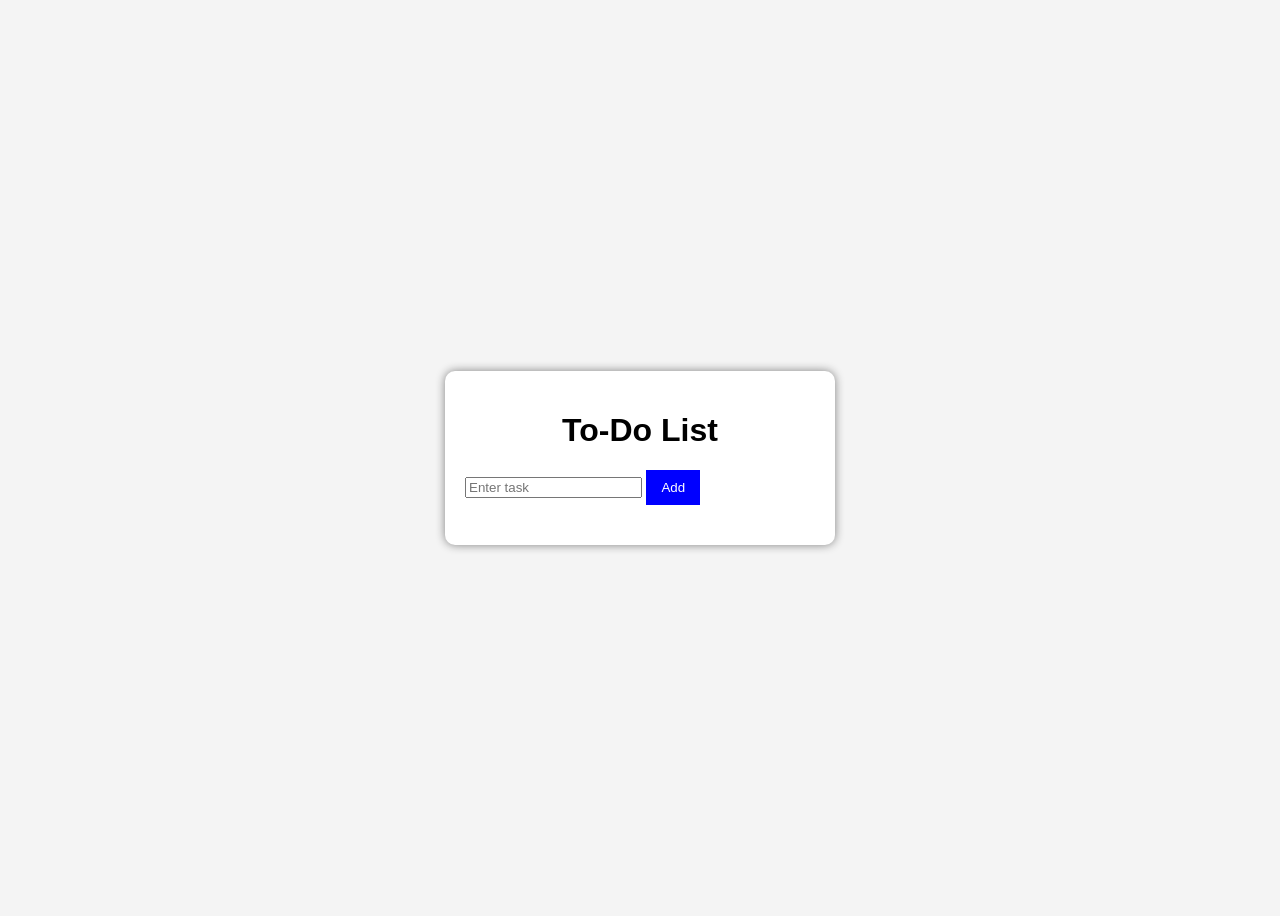
==== index.html @ 329264a7 "Rename Index.html to index.html" ====
<!DOCTYPE html>
<html lang="en">
<head>
    <meta charset="UTF-8">
    <meta name="viewport" content="width=device-width, initial-scale=1.0">
    <title>To-Do App</title>

    <link rel="stylesheet" href="style.css">
</head>
<body>

    <div class="container">
        <h1>To-Do List</h1>

        <div class="input-box">
            <input type="text" id="taskInput" placeholder="Enter task">
            <button onclick="addTask()">Add</button>
        </div>

        <ul id="taskList"></ul>
    </div>

    <script src="script.js"></script>
</body>
</html>
---- style.css ----
body{
    font-family: Arial, sans-serif;
    background-color: #f4f4f4;
    display: flex;
    justify-content: center;
    align-items: center;
    height: 100vh;
}.container{
    background-color: white;
    padding: 20px;
    width: 350px;
    border-radius: 10px;
    box-shadow: 0px 0px 10px gray;


}h1{
    text-align: center;

}
.input{
    flex: 1;
    padding: 10px;
}button{
    padding: 10px 15px;
    background-color: blue;
    color: white;
    border: none;
    cursor: pointer;

}button:hover{
    background:darkblue;
}ul{
    list-style: none;
    padding: 0px;
    margin-top: 20px;

}li{
    background-color: #eee;
    padding: 10px;
    margin-top: 10px;
    display: flex;
    justify-content: space-between;

}.delete-btn{
    background-color: red;
    color: white;
    border: none;
    padding: 5px 10px;

}
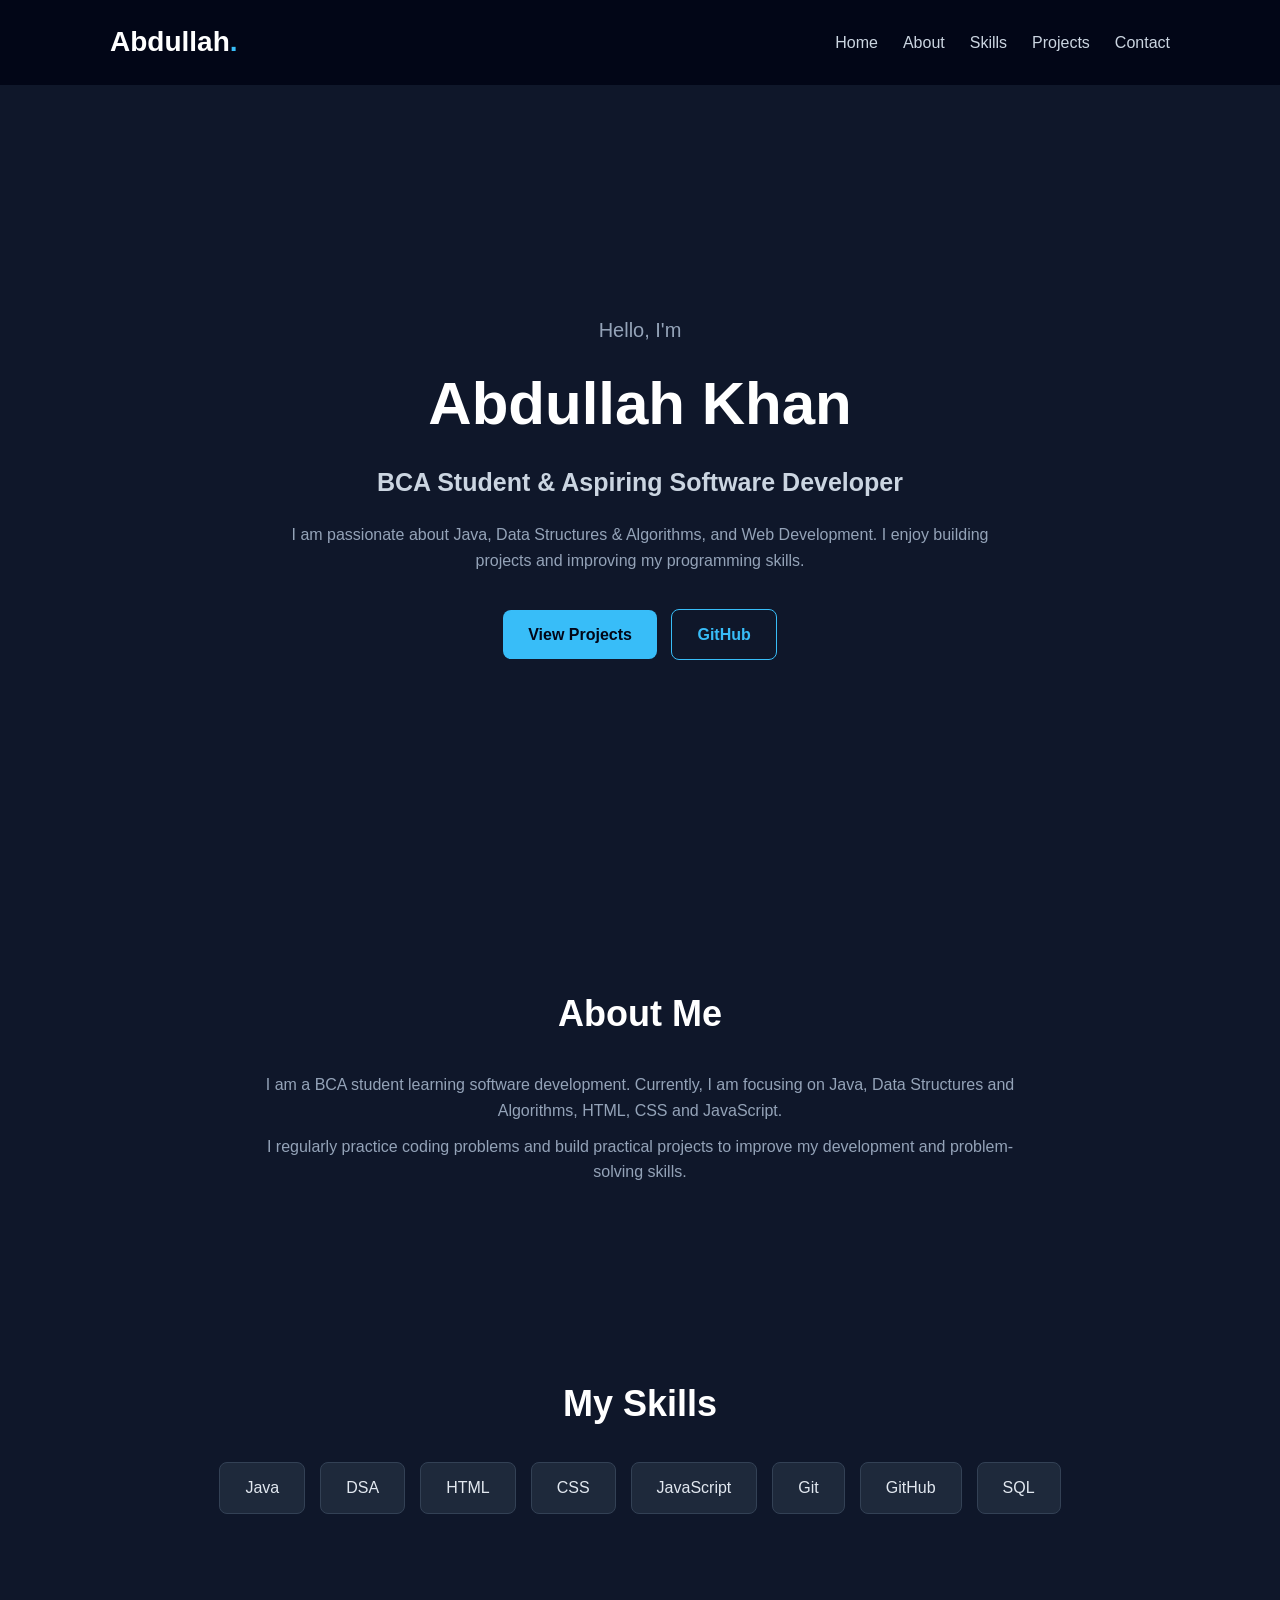
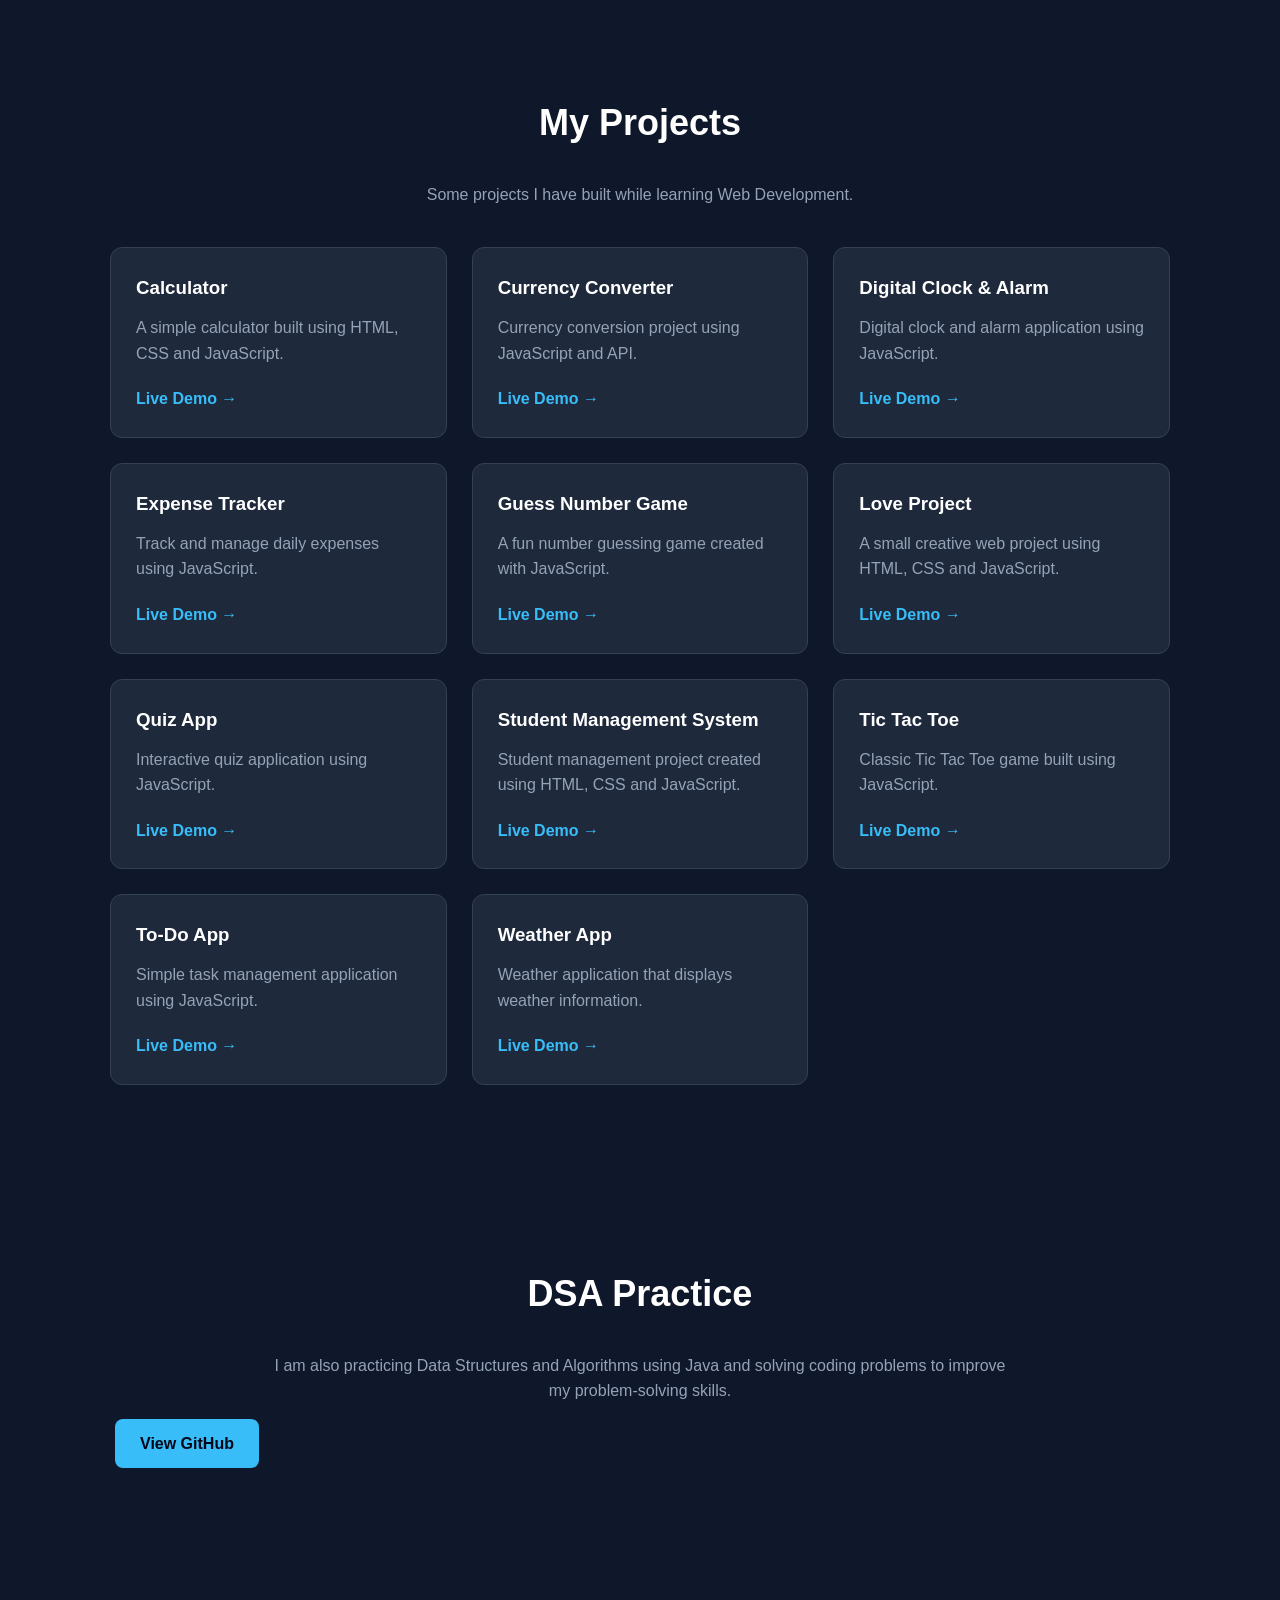
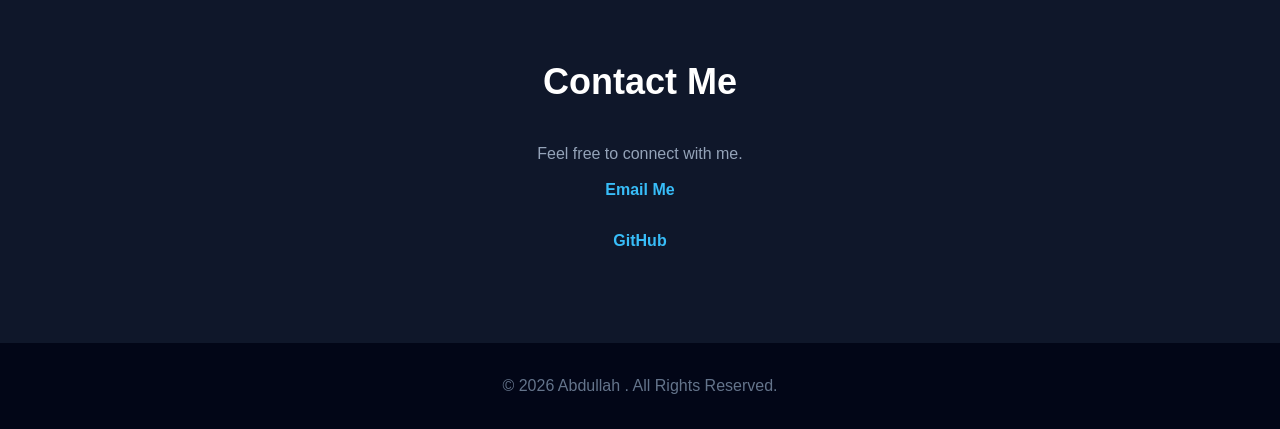
==== commit bd9aa808: "Create developer portfolio" ====
--- a/index.html
+++ b/index.html
@@ -3,23 +3,352 @@
 <head>
     <meta charset="UTF-8">
     <meta name="viewport" content="width=device-width, initial-scale=1.0">
-    <title>To-Do App</title>
+
+    <title>Abdullah  | Developer Portfolio</title>
 
     <link rel="stylesheet" href="style.css">
 </head>
+
 <body>
 
-    <div class="container">
-        <h1>To-Do List</h1>
-
-        <div class="input-box">
-            <input type="text" id="taskInput" placeholder="Enter task">
-            <button onclick="addTask()">Add</button>
+    <!-- Navigation -->
+    <header>
+        <nav class="navbar">
+            <h2 class="logo">Abdullah<span>.</span></h2>
+
+            <ul>
+                <li><a href="#home">Home</a></li>
+                <li><a href="#about">About</a></li>
+                <li><a href="#skills">Skills</a></li>
+                <li><a href="#projects">Projects</a></li>
+                <li><a href="#contact">Contact</a></li>
+            </ul>
+        </nav>
+    </header>
+
+
+    <!-- Home -->
+    <section id="home" class="hero">
+
+        <div class="hero-content">
+
+            <p class="small-text">Hello, I'm</p>
+
+            <h1>Abdullah Khan</h1>
+
+            <h2>BCA Student & Aspiring Software Developer</h2>
+
+            <p>
+                I am passionate about Java, Data Structures & Algorithms,
+                and Web Development. I enjoy building projects and improving
+                my programming skills.
+            </p>
+
+            <div class="buttons">
+
+                <a href="#projects" class="btn">
+                    View Projects
+                </a>
+
+                <a href="https://github.com/abdullahkhanabdullahkhan28575-alt"
+                   target="_blank"
+                   class="btn secondary">
+                    GitHub
+                </a>
+
+            </div>
+
         </div>
 
-        <ul id="taskList"></ul>
-    </div>
-
-    <script src="script.js"></script>
+    </section>
+
+
+    <!-- About -->
+    <section id="about" class="section">
+
+        <h2>About Me</h2>
+
+        <p>
+            I am a BCA student learning software development.
+            Currently, I am focusing on Java, Data Structures and Algorithms,
+            HTML, CSS and JavaScript.
+        </p>
+
+        <p>
+            I regularly practice coding problems and build practical projects
+            to improve my development and problem-solving skills.
+        </p>
+
+    </section>
+
+
+    <!-- Skills -->
+    <section id="skills" class="section">
+
+        <h2>My Skills</h2>
+
+        <div class="skills-container">
+
+            <div class="skill">Java</div>
+            <div class="skill">DSA</div>
+            <div class="skill">HTML</div>
+            <div class="skill">CSS</div>
+            <div class="skill">JavaScript</div>
+            <div class="skill">Git</div>
+            <div class="skill">GitHub</div>
+            <div class="skill">SQL</div>
+
+        </div>
+
+    </section>
+
+
+    <!-- Projects -->
+    <section id="projects" class="section">
+
+        <h2>My Projects</h2>
+
+        <p class="section-subtitle">
+            Some projects I have built while learning Web Development.
+        </p>
+
+
+        <div class="projects-container">
+
+
+            <!-- Calculator -->
+            <div class="project-card">
+
+                <h3>Calculator</h3>
+
+                <p>
+                    A simple calculator built using HTML, CSS and JavaScript.
+                </p>
+
+                <a href="./Calculator/index.html" target="_blank">
+                    Live Demo →
+                </a>
+
+            </div>
+
+
+            <!-- Currency Converter -->
+            <div class="project-card">
+
+                <h3>Currency Converter</h3>
+
+                <p>
+                    Currency conversion project using JavaScript and API.
+                </p>
+
+                <a href="./Currency_Converter/index.html" target="_blank">
+                    Live Demo →
+                </a>
+
+            </div>
+
+
+            <!-- Digital Clock -->
+            <div class="project-card">
+
+                <h3>Digital Clock & Alarm</h3>
+
+                <p>
+                    Digital clock and alarm application using JavaScript.
+                </p>
+
+                <a href="./Digital_Clock_&_Alarm/index.html" target="_blank">
+                    Live Demo →
+                </a>
+
+            </div>
+
+
+            <!-- Expense Tracker -->
+            <div class="project-card">
+
+                <h3>Expense Tracker</h3>
+
+                <p>
+                    Track and manage daily expenses using JavaScript.
+                </p>
+
+                <a href="./Expense_Tracker_project/index.html" target="_blank">
+                    Live Demo →
+                </a>
+
+            </div>
+
+
+            <!-- Guess Number -->
+            <div class="project-card">
+
+                <h3>Guess Number Game</h3>
+
+                <p>
+                    A fun number guessing game created with JavaScript.
+                </p>
+
+                <a href="./Guess_numberGame/index.html" target="_blank">
+                    Live Demo →
+                </a>
+
+            </div>
+
+
+            <!-- Love -->
+            <div class="project-card">
+
+                <h3>Love Project</h3>
+
+                <p>
+                    A small creative web project using HTML, CSS and JavaScript.
+                </p>
+
+                <a href="./Love_P/index.html" target="_blank">
+                    Live Demo →
+                </a>
+
+            </div>
+
+
+            <!-- Quiz -->
+            <div class="project-card">
+
+                <h3>Quiz App</h3>
+
+                <p>
+                    Interactive quiz application using JavaScript.
+                </p>
+
+                <a href="./Quiz-App/Index.html" target="_blank">
+                    Live Demo →
+                </a>
+
+            </div>
+
+
+            <!-- Student Management -->
+            <div class="project-card">
+
+                <h3>Student Management System</h3>
+
+                <p>
+                    Student management project created using HTML, CSS and JavaScript.
+                </p>
+
+                <a href="./Student__managment_System/index.html" target="_blank">
+                    Live Demo →
+                </a>
+
+            </div>
+
+
+            <!-- Tic Tac Toe -->
+            <div class="project-card">
+
+                <h3>Tic Tac Toe</h3>
+
+                <p>
+                    Classic Tic Tac Toe game built using JavaScript.
+                </p>
+
+                <a href="./TicTacToe/index.html" target="_blank">
+                    Live Demo →
+                </a>
+
+            </div>
+
+
+            <!-- To Do -->
+            <div class="project-card">
+
+                <h3>To-Do App</h3>
+
+                <p>
+                    Simple task management application using JavaScript.
+                </p>
+
+                <a href="./To_Do_App/index.html" target="_blank">
+                    Live Demo →
+                </a>
+
+            </div>
+
+
+            <!-- Weather -->
+            <div class="project-card">
+
+                <h3>Weather App</h3>
+
+                <p>
+                    Weather application that displays weather information.
+                </p>
+
+                <a href="./WeatherApp_project/index.html" target="_blank">
+                    Live Demo →
+                </a>
+
+            </div>
+
+        </div>
+
+    </section>
+
+
+    <!-- DSA -->
+    <section class="section dsa">
+
+        <h2>DSA Practice</h2>
+
+        <p>
+            I am also practicing Data Structures and Algorithms using Java
+            and solving coding problems to improve my problem-solving skills.
+        </p>
+
+        <a
+            href="https://github.com/abdullahkhanabdullahkhan28575-alt"
+            target="_blank"
+            class="btn">
+            View GitHub
+        </a>
+
+    </section>
+
+
+    <!-- Contact -->
+    <section id="contact" class="section contact">
+
+        <h2>Contact Me</h2>
+
+        <p>
+            Feel free to connect with me.
+        </p>
+
+        <a href="mailto:abdullahkhanabdullahkhan28575@gmail.com">
+            Email Me
+        </a>
+
+        <br><br>
+
+        <a
+            href="https://github.com/abdullahkhanabdullahkhan28575-alt"
+            target="_blank">
+            GitHub
+        </a>
+
+    </section>
+
+
+    <!-- Footer -->
+    <footer>
+
+        <p>
+            © 2026 Abdullah . All Rights Reserved.
+        </p>
+
+    </footer>
+
+
 </body>
-</html>
+</html>
--- a/style.css
+++ b/style.css
@@ -1,50 +1,259 @@
-body{
+* {
+    margin: 0;
+    padding: 0;
+    box-sizing: border-box;
+}
+
+html {
+    scroll-behavior: smooth;
+}
+
+body {
     font-family: Arial, sans-serif;
-    background-color: #f4f4f4;
+    background: #0f172a;
+    color: #e2e8f0;
+    line-height: 1.6;
+}
+
+
+/* Navbar */
+
+header {
+    position: sticky;
+    top: 0;
+    z-index: 1000;
+    background: #020617;
+}
+
+.navbar {
+    max-width: 1100px;
+    margin: auto;
+    padding: 20px;
+    display: flex;
+    justify-content: space-between;
+    align-items: center;
+}
+
+.logo {
+    font-size: 28px;
+    color: white;
+}
+
+.logo span {
+    color: #38bdf8;
+}
+
+.navbar ul {
+    display: flex;
+    gap: 25px;
+    list-style: none;
+}
+
+.navbar a {
+    color: #cbd5e1;
+    text-decoration: none;
+}
+
+.navbar a:hover {
+    color: #38bdf8;
+}
+
+
+/* Hero */
+
+.hero {
+    min-height: 90vh;
     display: flex;
     justify-content: center;
     align-items: center;
-    height: 100vh;
-}.container{
-    background-color: white;
-    padding: 20px;
-    width: 350px;
-    border-radius: 10px;
-    box-shadow: 0px 0px 10px gray;
-
-
-}h1{
-    text-align: center;
-
-}
-.input{
-    flex: 1;
-    padding: 10px;
-}button{
-    padding: 10px 15px;
-    background-color: blue;
-    color: white;
-    border: none;
-    cursor: pointer;
-
-}button:hover{
-    background:darkblue;
-}ul{
-    list-style: none;
-    padding: 0px;
-    margin-top: 20px;
-
-}li{
-    background-color: #eee;
-    padding: 10px;
-    margin-top: 10px;
-    display: flex;
-    justify-content: space-between;
-
-}.delete-btn{
-    background-color: red;
-    color: white;
-    border: none;
-    padding: 5px 10px;
+    text-align: center;
+    padding: 40px 20px;
+}
+
+.hero-content {
+    max-width: 750px;
+}
+
+.small-text {
+    color: #38bdf8;
+    font-size: 20px;
+}
+
+.hero h1 {
+    font-size: 60px;
+    margin: 10px 0;
+    color: white;
+}
+
+.hero h2 {
+    font-size: 25px;
+    margin-bottom: 20px;
+    color: #cbd5e1;
+}
+
+.hero p {
+    color: #94a3b8;
+}
+
+
+/* Buttons */
+
+.buttons {
+    margin-top: 30px;
+}
+
+.btn {
+    display: inline-block;
+    padding: 12px 25px;
+    margin: 5px;
+    background: #38bdf8;
+    color: #020617;
+    text-decoration: none;
+    border-radius: 8px;
+    font-weight: bold;
+}
+
+.btn:hover {
+    transform: translateY(-2px);
+}
+
+.secondary {
+    background: transparent;
+    border: 1px solid #38bdf8;
+    color: #38bdf8;
+}
+
+
+/* Sections */
+
+.section {
+    max-width: 1100px;
+    margin: auto;
+    padding: 90px 20px;
+}
+
+.section h2 {
+    text-align: center;
+    font-size: 36px;
+    margin-bottom: 30px;
+    color: white;
+}
+
+.section > p {
+    max-width: 750px;
+    margin: 10px auto;
+    text-align: center;
+    color: #94a3b8;
+}
+
+.section-subtitle {
+    margin-bottom: 40px !important;
+}
+
+
+/* Skills */
+
+.skills-container {
+    display: flex;
+    justify-content: center;
+    flex-wrap: wrap;
+    gap: 15px;
+}
+
+.skill {
+    padding: 12px 25px;
+    background: #1e293b;
+    border-radius: 8px;
+    border: 1px solid #334155;
+}
+
+
+/* Projects */
+
+.projects-container {
+    display: grid;
+    grid-template-columns: repeat(3, 1fr);
+    gap: 25px;
+}
+
+.project-card {
+    background: #1e293b;
+    padding: 25px;
+    border-radius: 12px;
+    border: 1px solid #334155;
+    transition: 0.3s;
+}
+
+.project-card:hover {
+    transform: translateY(-5px);
+    border-color: #38bdf8;
+}
+
+.project-card h3 {
+    color: white;
+    margin-bottom: 12px;
+}
+
+.project-card p {
+    color: #94a3b8;
+    margin-bottom: 20px;
+}
+
+.project-card a {
+    color: #38bdf8;
+    text-decoration: none;
+    font-weight: bold;
+}
+
+
+/* Contact */
+
+.contact {
+    text-align: center;
+}
+
+.contact a {
+    color: #38bdf8;
+    text-decoration: none;
+    font-weight: bold;
+}
+
+
+/* Footer */
+
+footer {
+    text-align: center;
+    padding: 30px;
+    background: #020617;
+    color: #64748b;
+}
+
+
+/* Mobile */
+
+@media (max-width: 800px) {
+
+    .navbar {
+        flex-direction: column;
+        gap: 15px;
+    }
+
+    .navbar ul {
+        gap: 12px;
+        flex-wrap: wrap;
+        justify-content: center;
+    }
+
+    .hero h1 {
+        font-size: 42px;
+    }
+
+    .hero h2 {
+        font-size: 20px;
+    }
+
+    .projects-container {
+        grid-template-columns: 1fr;
+    }
 
 }
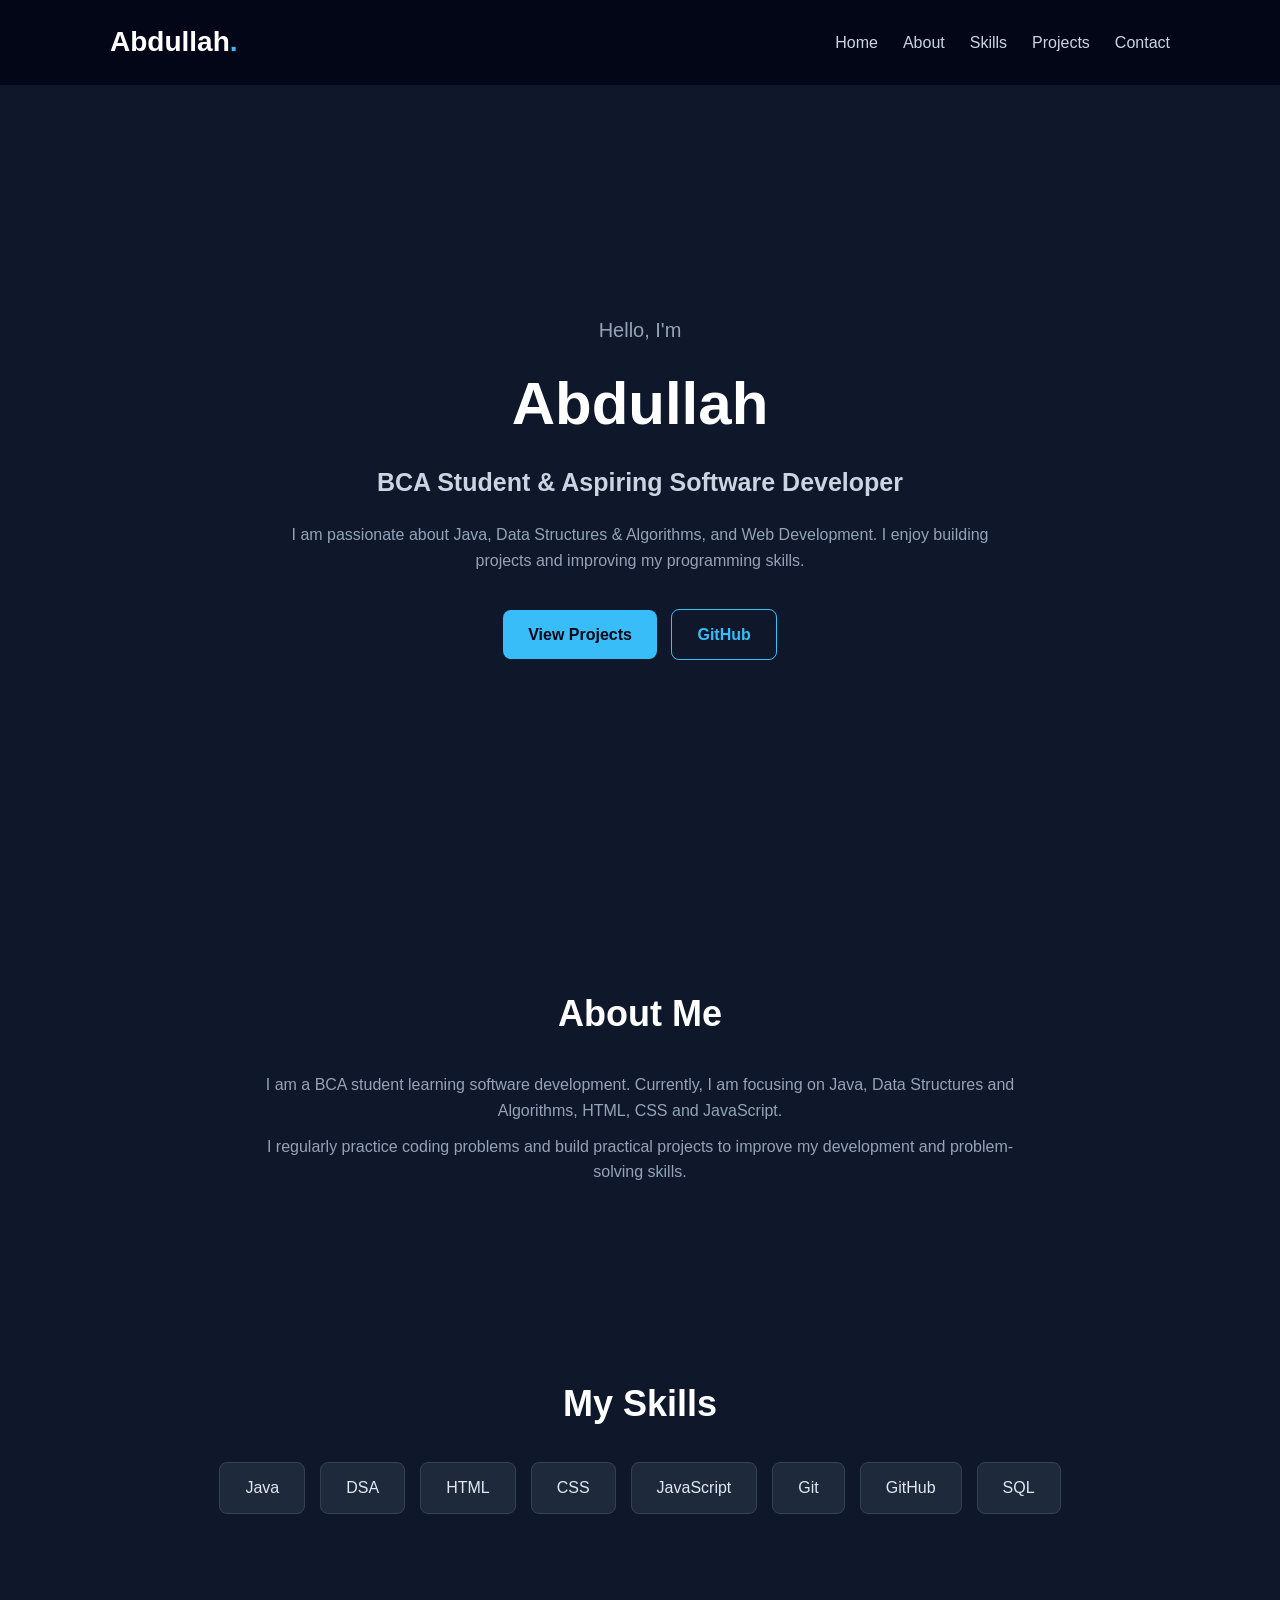
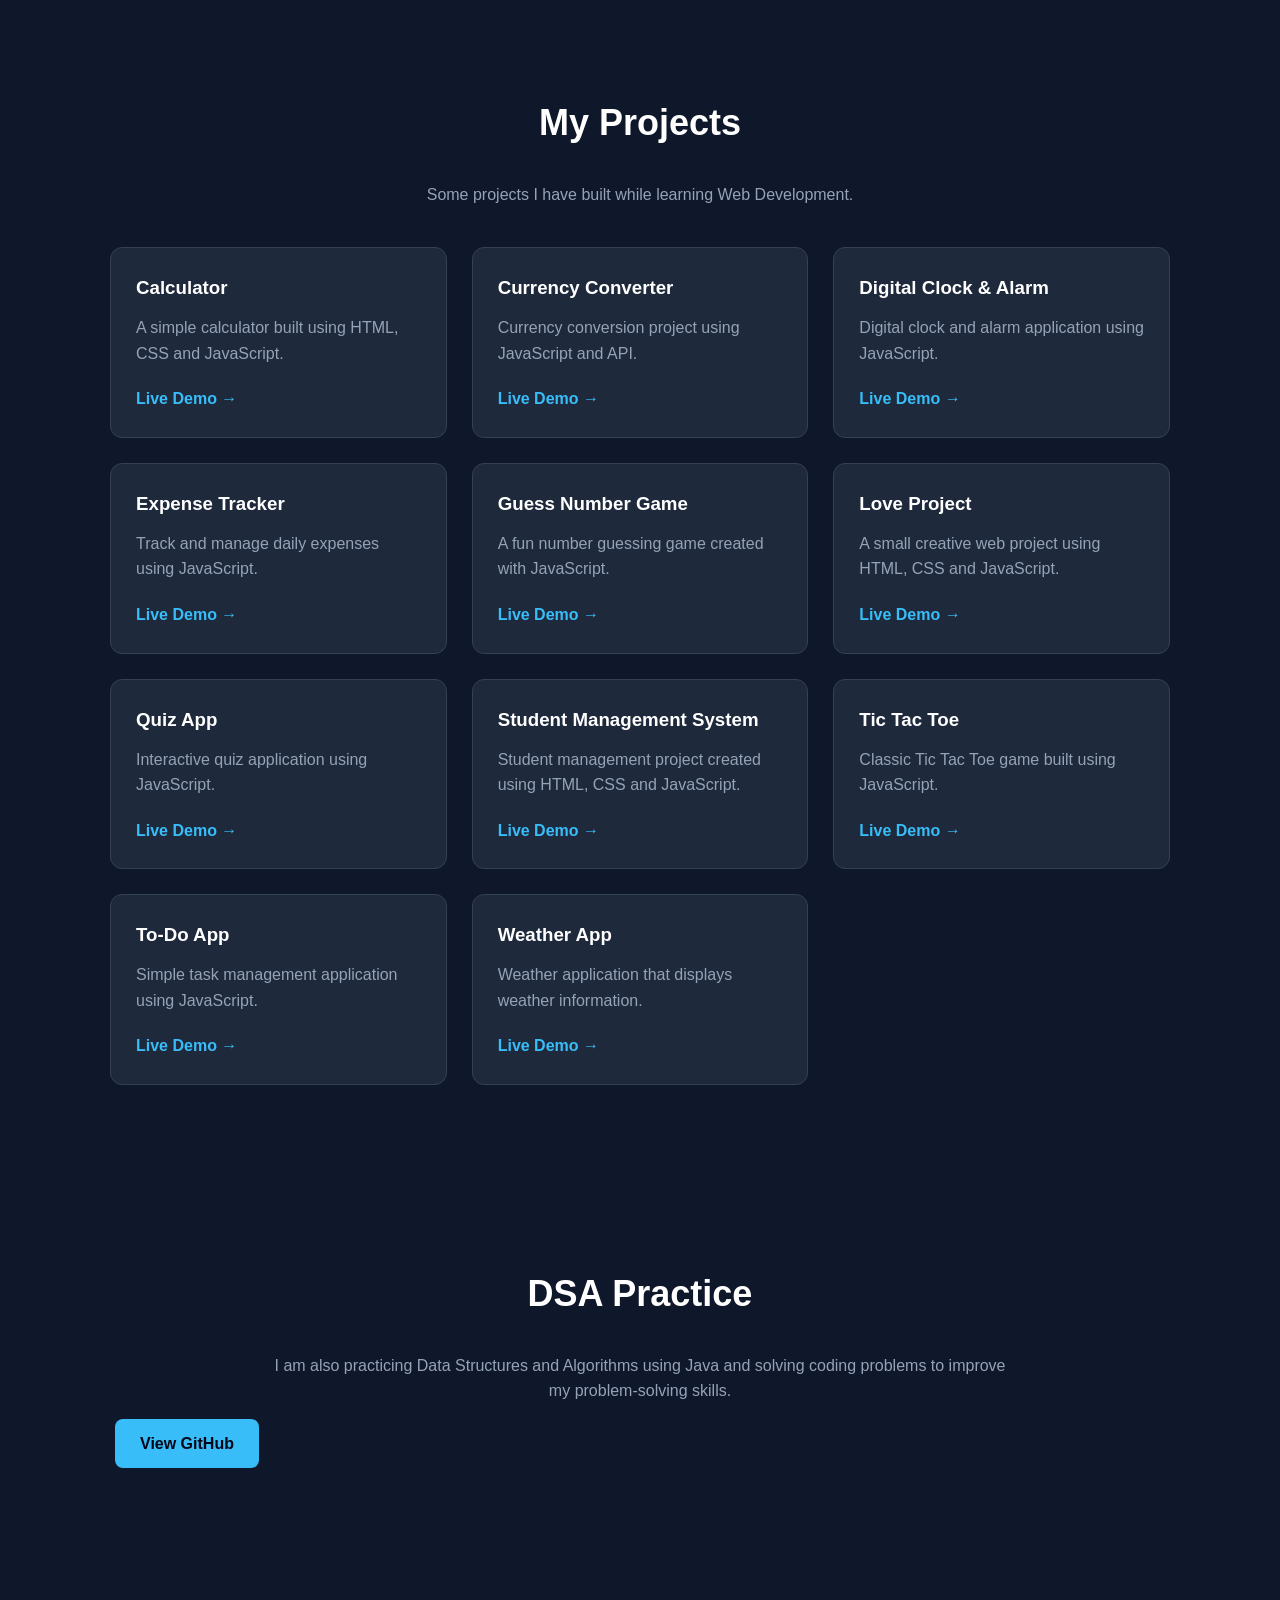
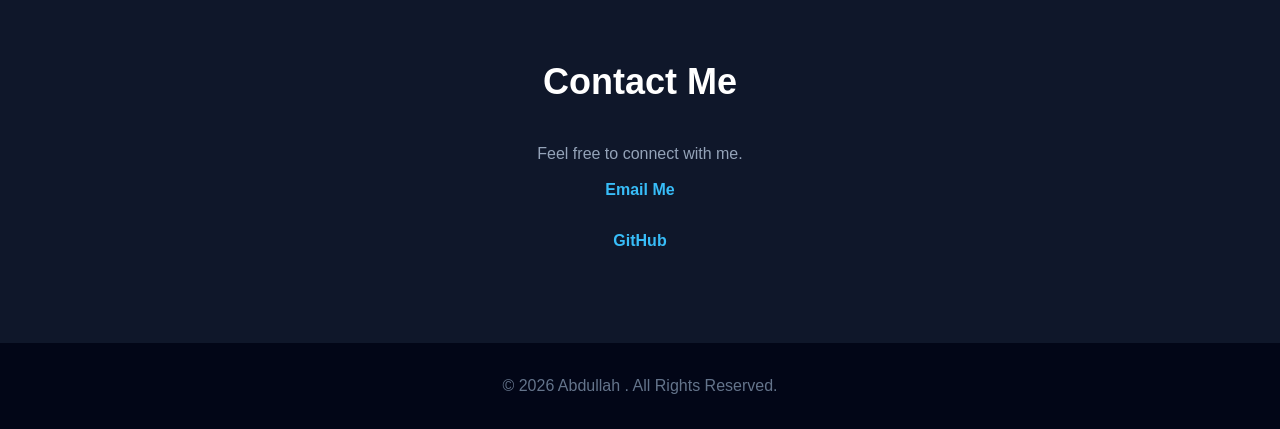
==== commit 21f1015d: "Update index.html" ====
--- a/index.html
+++ b/index.html
@@ -34,7 +34,7 @@
 
             <p class="small-text">Hello, I'm</p>
 
-            <h1>Abdullah Khan</h1>
+            <h1>Abdullah </h1>
 
             <h2>BCA Student & Aspiring Software Developer</h2>
 
@@ -351,4 +351,4 @@
 
 
 </body>
-</html>+</html>
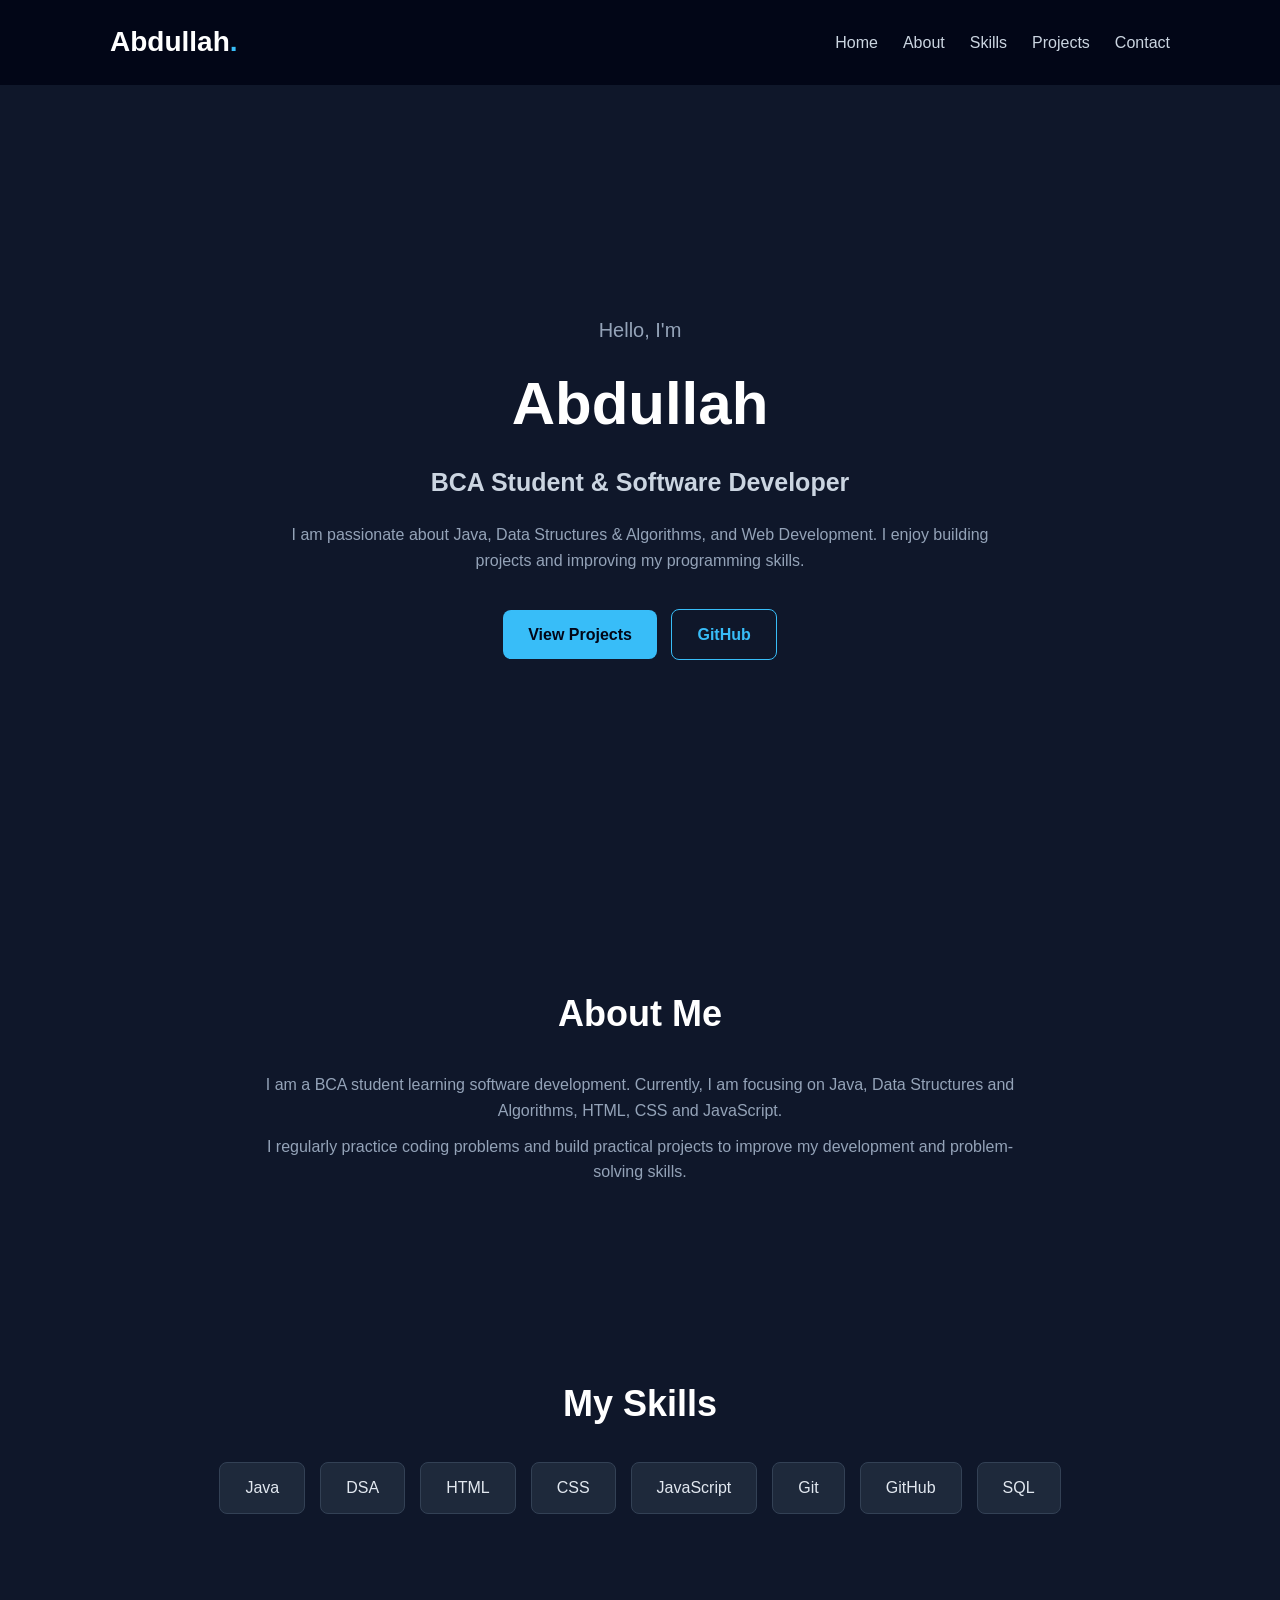
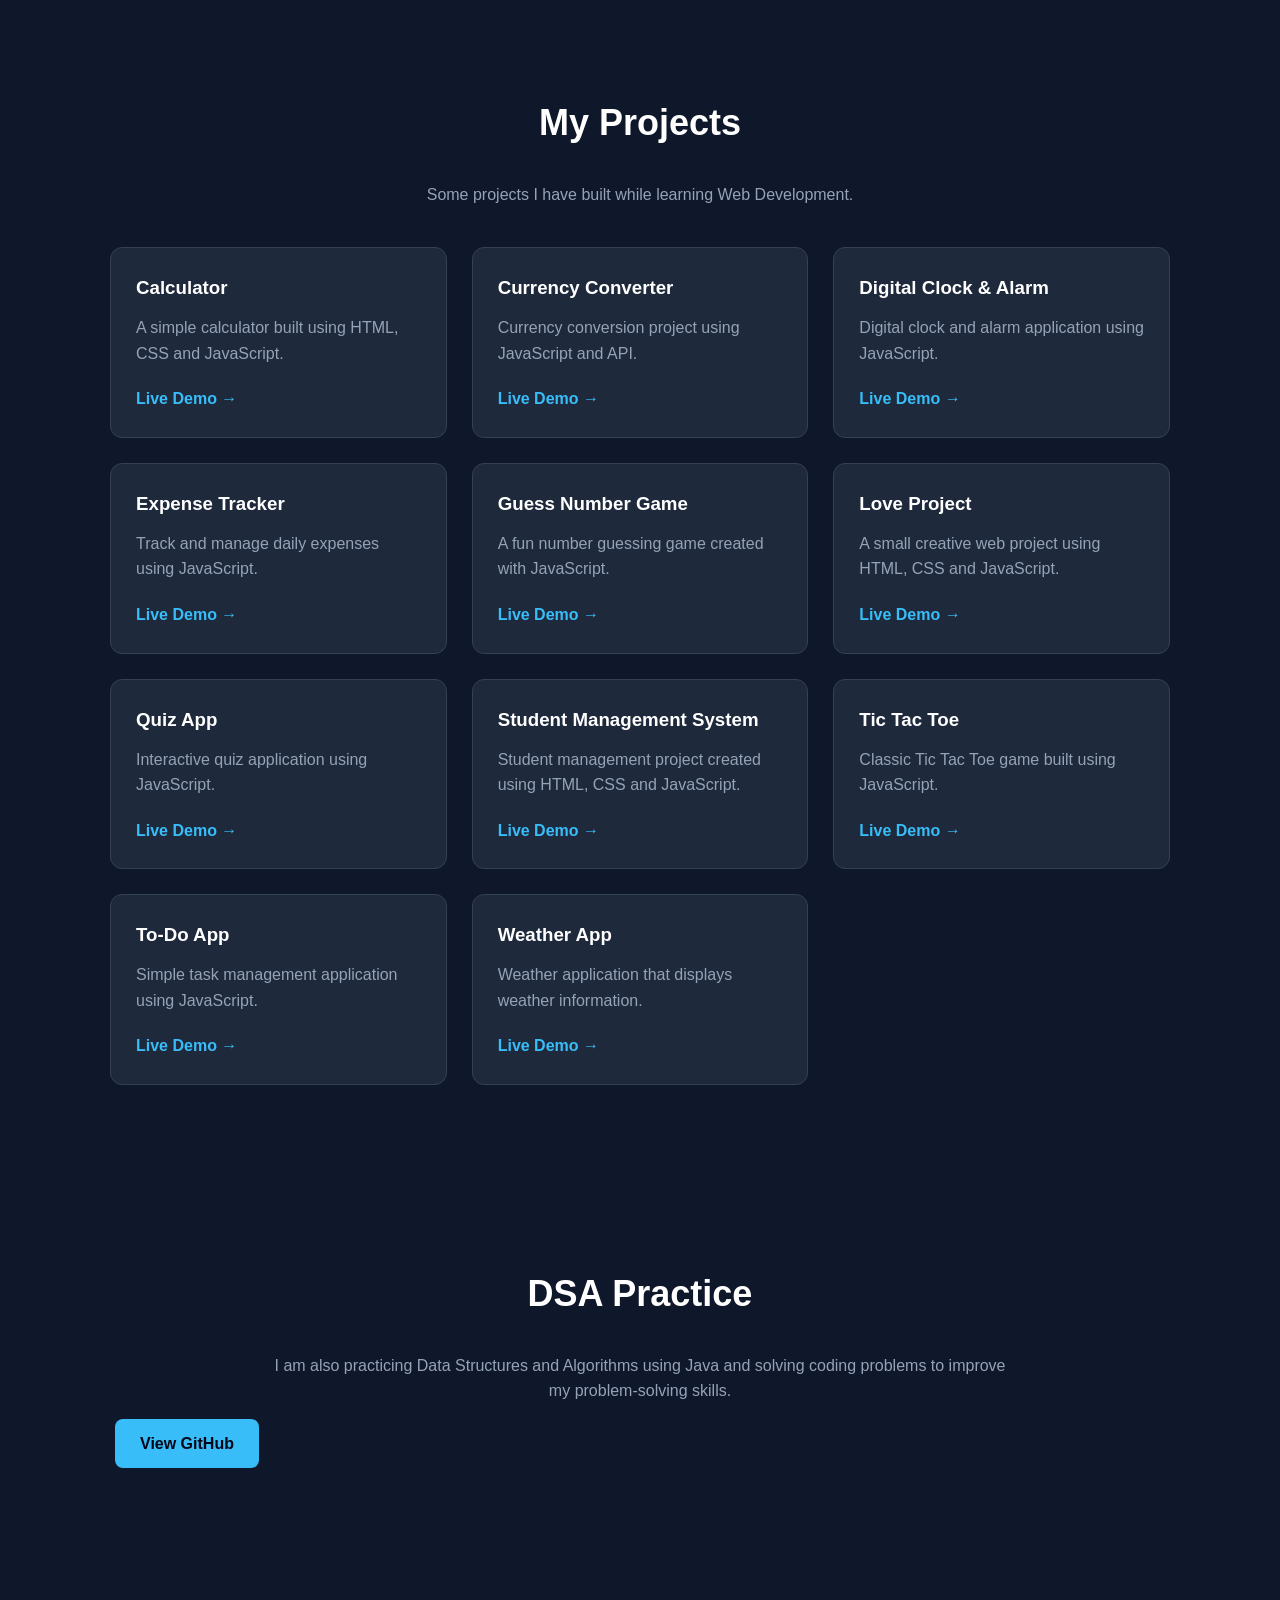
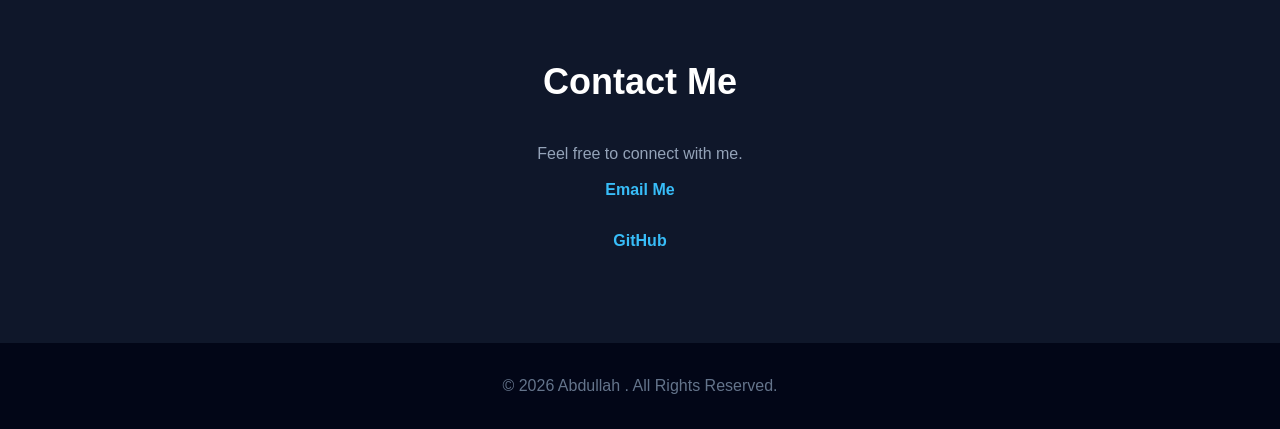
==== commit 0857f543: "Update index.html" ====
--- a/index.html
+++ b/index.html
@@ -36,7 +36,7 @@
 
             <h1>Abdullah </h1>
 
-            <h2>BCA Student & Aspiring Software Developer</h2>
+            <h2>BCA Student & Software Developer</h2>
 
             <p>
                 I am passionate about Java, Data Structures & Algorithms,
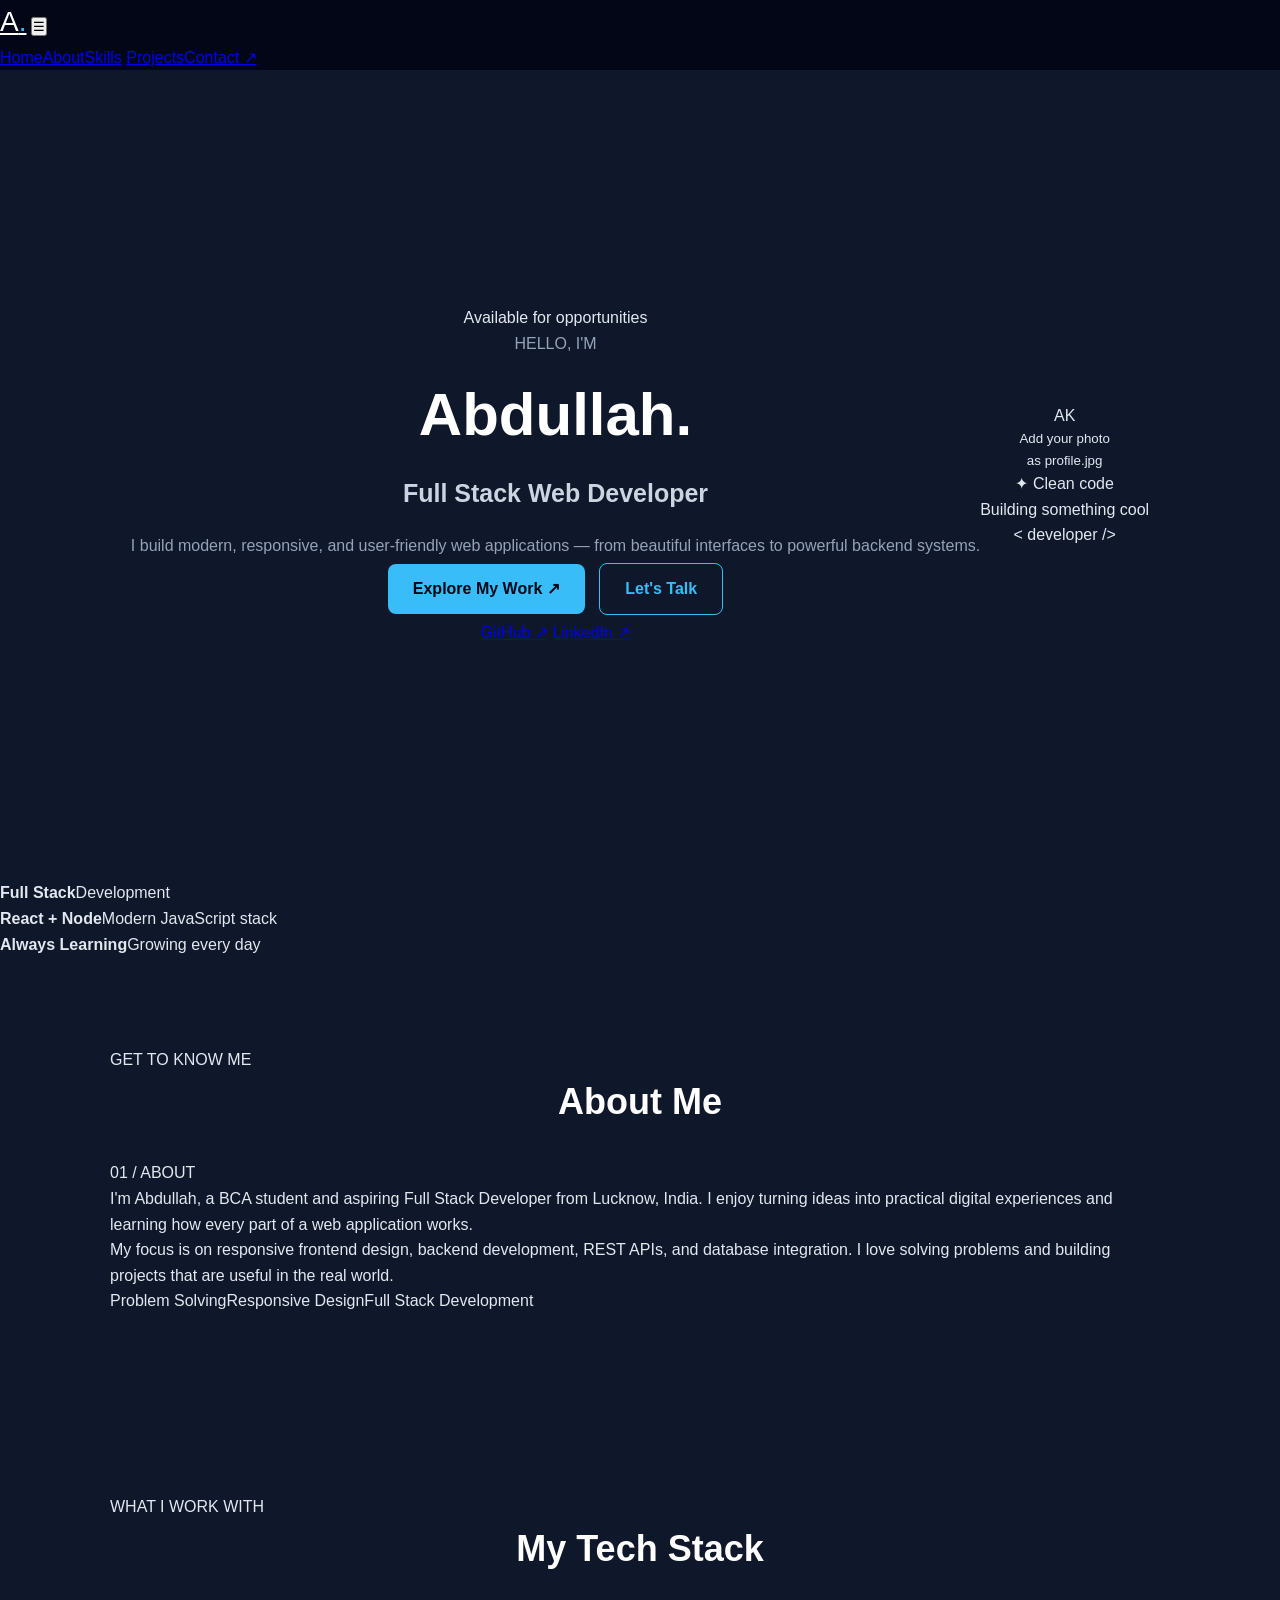
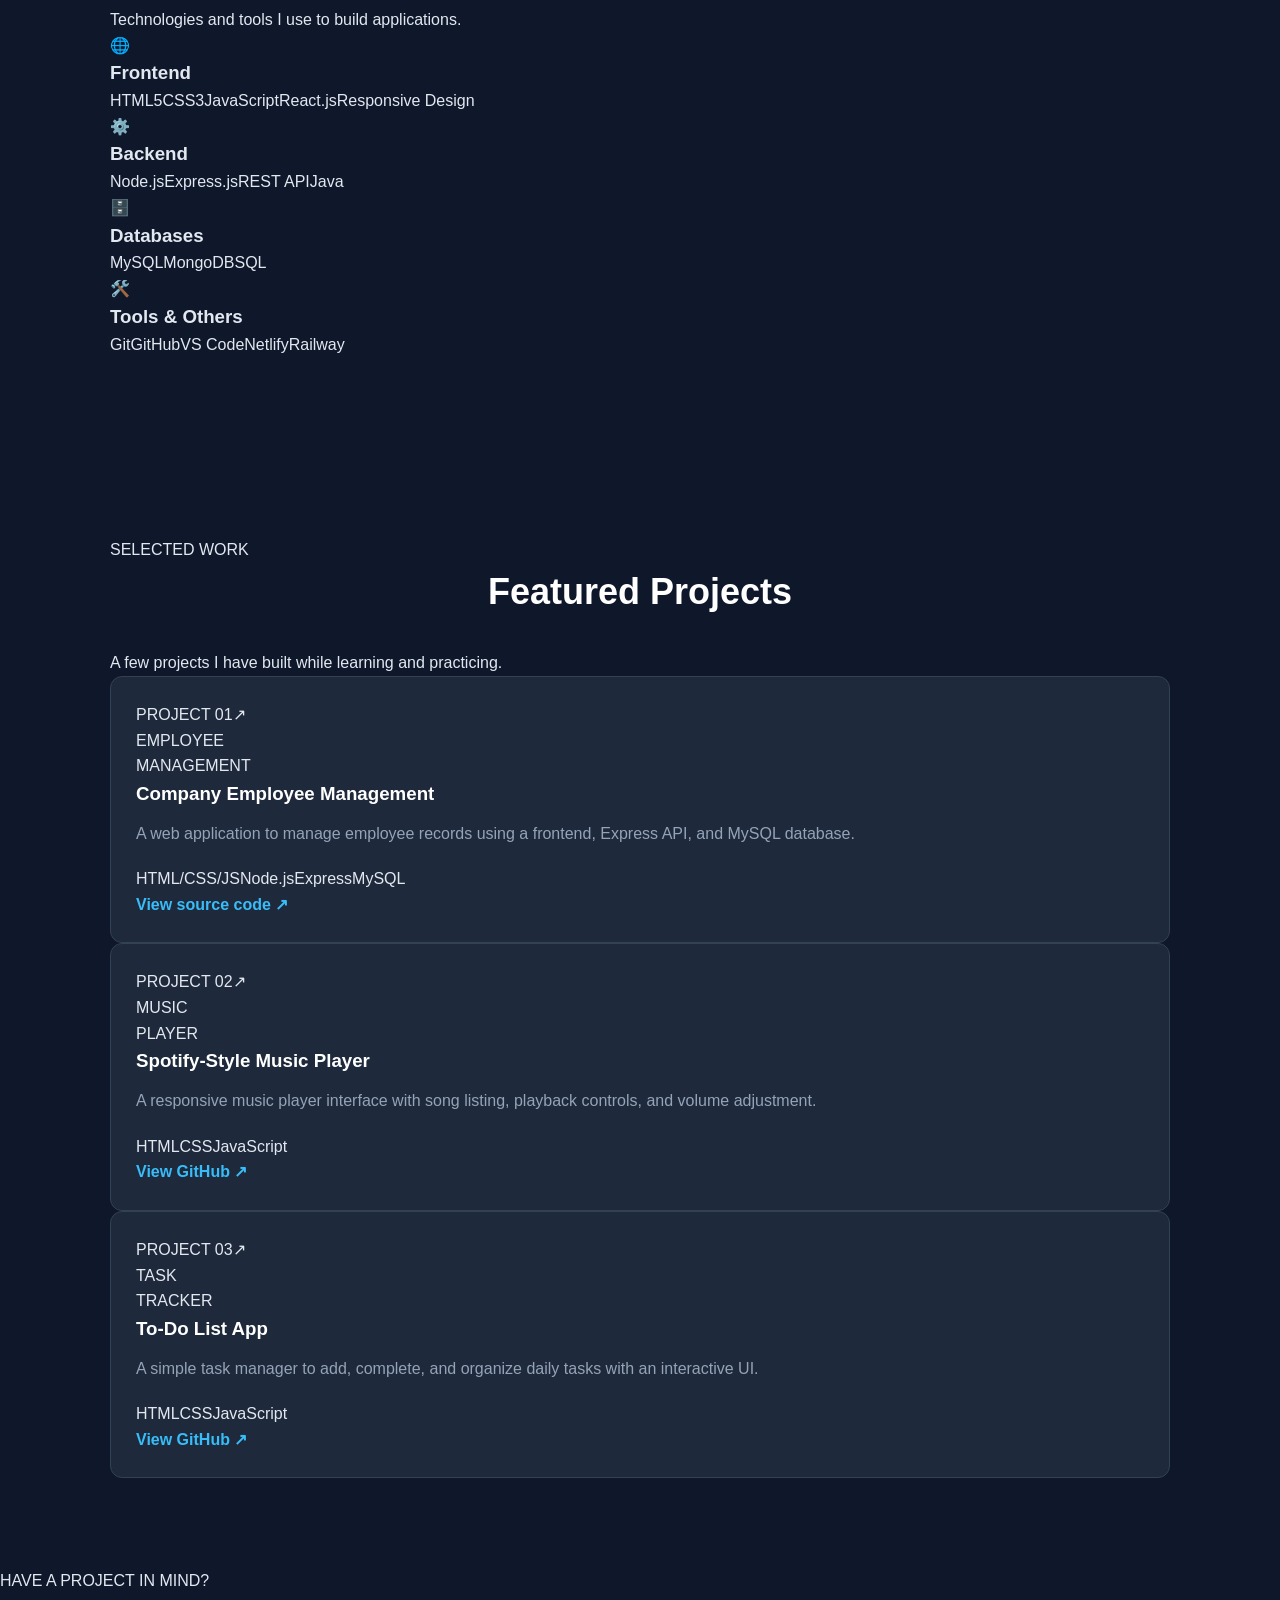
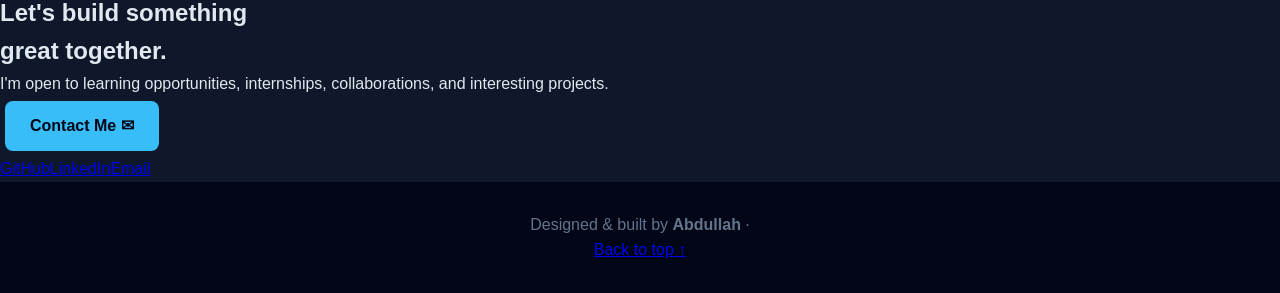
==== commit 7ca08726: "Update index.html" ====
--- a/index.html
+++ b/index.html
@@ -1,354 +1,98 @@
 <!DOCTYPE html>
 <html lang="en">
 <head>
-    <meta charset="UTF-8">
-    <meta name="viewport" content="width=device-width, initial-scale=1.0">
+  <meta charset="UTF-8">
+  <meta name="viewport" content="width=device-width, initial-scale=1.0">
+  <meta name="description" content="Abdullah — Full Stack Developer Portfolio">
+  <title>Abdullah | Full Stack Developer</title>
+  <link rel="preconnect" href="https://fonts.googleapis.com">
+  <link href="https://fonts.googleapis.com/css2?family=Inter:wght@400;500;600;700;800&family=Space+Grotesk:wght@400;500;600;700&display=swap" rel="stylesheet">
+  <link rel="stylesheet" href="style.css">
+</head>
+<body>
+  <div class="bg-glow glow-one"></div><div class="bg-glow glow-two"></div>
+  <header class="nav-wrap">
+    <nav class="nav container">
+      <a class="logo" href="#home">A<span>.</span></a>
+      <button class="menu-btn" id="menuBtn" aria-label="Toggle menu">☰</button>
+      <div class="nav-links" id="navLinks">
+        <a href="#home">Home</a><a href="#about">About</a><a href="#skills">Skills</a>
+        <a href="#projects">Projects</a><a href="#contact" class="nav-contact">Contact ↗</a>
+      </div>
+    </nav>
+  </header>
 
-    <title>Abdullah  | Developer Portfolio</title>
-
-    <link rel="stylesheet" href="style.css">
-</head>
-
-<body>
-
-    <!-- Navigation -->
-    <header>
-        <nav class="navbar">
-            <h2 class="logo">Abdullah<span>.</span></h2>
-
-            <ul>
-                <li><a href="#home">Home</a></li>
-                <li><a href="#about">About</a></li>
-                <li><a href="#skills">Skills</a></li>
-                <li><a href="#projects">Projects</a></li>
-                <li><a href="#contact">Contact</a></li>
-            </ul>
-        </nav>
-    </header>
-
-
-    <!-- Home -->
-    <section id="home" class="hero">
-
-        <div class="hero-content">
-
-            <p class="small-text">Hello, I'm</p>
-
-            <h1>Abdullah </h1>
-
-            <h2>BCA Student & Software Developer</h2>
-
-            <p>
-                I am passionate about Java, Data Structures & Algorithms,
-                and Web Development. I enjoy building projects and improving
-                my programming skills.
-            </p>
-
-            <div class="buttons">
-
-                <a href="#projects" class="btn">
-                    View Projects
-                </a>
-
-                <a href="https://github.com/abdullahkhanabdullahkhan28575-alt"
-                   target="_blank"
-                   class="btn secondary">
-                    GitHub
-                </a>
-
-            </div>
-
+  <main>
+    <section class="hero container" id="home">
+      <div class="hero-text">
+        <div class="available"><span></span> Available for opportunities</div>
+        <p class="eyebrow">HELLO, I'M</p>
+        <h1>Abdullah<span class="accent">.</span></h1>
+        <h2>Full Stack <span class="gradient-text">Web Developer</span></h2>
+        <p class="hero-desc">I build modern, responsive, and user-friendly web applications — from beautiful interfaces to powerful backend systems.</p>
+        <div class="hero-buttons">
+          <a class="btn primary" href="#projects">Explore My Work <span>↗</span></a>
+          <a class="btn secondary" href="#contact">Let's Talk</a>
         </div>
-
+        <div class="socials">
+          <a href="https://github.com/abdullahkhanabdullah28575-alt" target="_blank">GitHub ↗</a>
+          <a href="https://www.linkedin.com/in/abdullah-khan-64b48943b/" target="_blank">LinkedIn ↗</a>
+        </div>
+      </div>
+      <div class="hero-visual">
+        <div class="orbit orbit-a"></div><div class="orbit orbit-b"></div>
+        <div class="photo-card">
+          <!-- Replace profile.jpg with your own photo -->
+          <img src="profile.jpg" alt="Abdullah profile photo" onerror="this.style.display='none'; this.nextElementSibling.style.display='grid'">
+          <div class="photo-placeholder"><span>AK</span><small>Add your photo<br>as profile.jpg</small></div>
+        </div>
+        <div class="floating-card fc-top"><span class="mini-icon">✦</span> Clean code</div>
+        <div class="floating-card fc-bottom"><span class="status-dot"></span> Building something cool</div>
+        <div class="code-chip">&lt; developer /&gt;</div>
+      </div>
     </section>
 
-
-    <!-- About -->
-    <section id="about" class="section">
-
-        <h2>About Me</h2>
-
-        <p>
-            I am a BCA student learning software development.
-            Currently, I am focusing on Java, Data Structures and Algorithms,
-            HTML, CSS and JavaScript.
-        </p>
-
-        <p>
-            I regularly practice coding problems and build practical projects
-            to improve my development and problem-solving skills.
-        </p>
-
+    <section class="stats container">
+      <div><strong>Full Stack</strong><span>Development</span></div>
+      <div><strong>React + Node</strong><span>Modern JavaScript stack</span></div>
+      <div><strong>Always Learning</strong><span>Growing every day</span></div>
     </section>
 
-
-    <!-- Skills -->
-    <section id="skills" class="section">
-
-        <h2>My Skills</h2>
-
-        <div class="skills-container">
-
-            <div class="skill">Java</div>
-            <div class="skill">DSA</div>
-            <div class="skill">HTML</div>
-            <div class="skill">CSS</div>
-            <div class="skill">JavaScript</div>
-            <div class="skill">Git</div>
-            <div class="skill">GitHub</div>
-            <div class="skill">SQL</div>
-
-        </div>
-
+    <section class="section container" id="about">
+      <div class="section-heading"><p class="eyebrow">GET TO KNOW ME</p><h2>About <span class="gradient-text">Me</span></h2></div>
+      <div class="about-card">
+        <div class="about-mark">01 <span>/ ABOUT</span></div>
+        <div><p>I'm Abdullah, a BCA student and aspiring Full Stack Developer from Lucknow, India. I enjoy turning ideas into practical digital experiences and learning how every part of a web application works.</p>
+        <p>My focus is on responsive frontend design, backend development, REST APIs, and database integration. I love solving problems and building projects that are useful in the real world.</p>
+        <div class="about-tags"><span>Problem Solving</span><span>Responsive Design</span><span>Full Stack Development</span></div></div>
+      </div>
     </section>
 
-
-    <!-- Projects -->
-    <section id="projects" class="section">
-
-        <h2>My Projects</h2>
-
-        <p class="section-subtitle">
-            Some projects I have built while learning Web Development.
-        </p>
-
-
-        <div class="projects-container">
-
-
-            <!-- Calculator -->
-            <div class="project-card">
-
-                <h3>Calculator</h3>
-
-                <p>
-                    A simple calculator built using HTML, CSS and JavaScript.
-                </p>
-
-                <a href="./Calculator/index.html" target="_blank">
-                    Live Demo →
-                </a>
-
-            </div>
-
-
-            <!-- Currency Converter -->
-            <div class="project-card">
-
-                <h3>Currency Converter</h3>
-
-                <p>
-                    Currency conversion project using JavaScript and API.
-                </p>
-
-                <a href="./Currency_Converter/index.html" target="_blank">
-                    Live Demo →
-                </a>
-
-            </div>
-
-
-            <!-- Digital Clock -->
-            <div class="project-card">
-
-                <h3>Digital Clock & Alarm</h3>
-
-                <p>
-                    Digital clock and alarm application using JavaScript.
-                </p>
-
-                <a href="./Digital_Clock_&_Alarm/index.html" target="_blank">
-                    Live Demo →
-                </a>
-
-            </div>
-
-
-            <!-- Expense Tracker -->
-            <div class="project-card">
-
-                <h3>Expense Tracker</h3>
-
-                <p>
-                    Track and manage daily expenses using JavaScript.
-                </p>
-
-                <a href="./Expense_Tracker_project/index.html" target="_blank">
-                    Live Demo →
-                </a>
-
-            </div>
-
-
-            <!-- Guess Number -->
-            <div class="project-card">
-
-                <h3>Guess Number Game</h3>
-
-                <p>
-                    A fun number guessing game created with JavaScript.
-                </p>
-
-                <a href="./Guess_numberGame/index.html" target="_blank">
-                    Live Demo →
-                </a>
-
-            </div>
-
-
-            <!-- Love -->
-            <div class="project-card">
-
-                <h3>Love Project</h3>
-
-                <p>
-                    A small creative web project using HTML, CSS and JavaScript.
-                </p>
-
-                <a href="./Love_P/index.html" target="_blank">
-                    Live Demo →
-                </a>
-
-            </div>
-
-
-            <!-- Quiz -->
-            <div class="project-card">
-
-                <h3>Quiz App</h3>
-
-                <p>
-                    Interactive quiz application using JavaScript.
-                </p>
-
-                <a href="./Quiz-App/Index.html" target="_blank">
-                    Live Demo →
-                </a>
-
-            </div>
-
-
-            <!-- Student Management -->
-            <div class="project-card">
-
-                <h3>Student Management System</h3>
-
-                <p>
-                    Student management project created using HTML, CSS and JavaScript.
-                </p>
-
-                <a href="./Student__managment_System/index.html" target="_blank">
-                    Live Demo →
-                </a>
-
-            </div>
-
-
-            <!-- Tic Tac Toe -->
-            <div class="project-card">
-
-                <h3>Tic Tac Toe</h3>
-
-                <p>
-                    Classic Tic Tac Toe game built using JavaScript.
-                </p>
-
-                <a href="./TicTacToe/index.html" target="_blank">
-                    Live Demo →
-                </a>
-
-            </div>
-
-
-            <!-- To Do -->
-            <div class="project-card">
-
-                <h3>To-Do App</h3>
-
-                <p>
-                    Simple task management application using JavaScript.
-                </p>
-
-                <a href="./To_Do_App/index.html" target="_blank">
-                    Live Demo →
-                </a>
-
-            </div>
-
-
-            <!-- Weather -->
-            <div class="project-card">
-
-                <h3>Weather App</h3>
-
-                <p>
-                    Weather application that displays weather information.
-                </p>
-
-                <a href="./WeatherApp_project/index.html" target="_blank">
-                    Live Demo →
-                </a>
-
-            </div>
-
-        </div>
-
+    <section class="section container" id="skills">
+      <div class="section-heading"><p class="eyebrow">WHAT I WORK WITH</p><h2>My <span class="gradient-text">Tech Stack</span></h2><p class="section-sub">Technologies and tools I use to build applications.</p></div>
+      <div class="skill-grid">
+        <article class="skill-card"><div class="skill-icon">🌐</div><h3>Frontend</h3><div class="tags"><span>HTML5</span><span>CSS3</span><span>JavaScript</span><span>React.js</span><span>Responsive Design</span></div></article>
+        <article class="skill-card"><div class="skill-icon">⚙️</div><h3>Backend</h3><div class="tags"><span>Node.js</span><span>Express.js</span><span>REST API</span><span>Java</span></div></article>
+        <article class="skill-card"><div class="skill-icon">🗄️</div><h3>Databases</h3><div class="tags"><span>MySQL</span><span>MongoDB</span><span>SQL</span></div></article>
+        <article class="skill-card"><div class="skill-icon">🛠️</div><h3>Tools & Others</h3><div class="tags"><span>Git</span><span>GitHub</span><span>VS Code</span><span>Netlify</span><span>Railway</span></div></article>
+      </div>
     </section>
 
-
-    <!-- DSA -->
-    <section class="section dsa">
-
-        <h2>DSA Practice</h2>
-
-        <p>
-            I am also practicing Data Structures and Algorithms using Java
-            and solving coding problems to improve my problem-solving skills.
-        </p>
-
-        <a
-            href="https://github.com/abdullahkhanabdullahkhan28575-alt"
-            target="_blank"
-            class="btn">
-            View GitHub
-        </a>
-
+    <section class="section container" id="projects">
+      <div class="section-heading"><p class="eyebrow">SELECTED WORK</p><h2>Featured <span class="gradient-text">Projects</span></h2><p class="section-sub">A few projects I have built while learning and practicing.</p></div>
+      <div class="project-grid">
+        <article class="project-card"><div class="project-top"><span class="project-number">PROJECT 01</span><span class="project-symbol">↗</span></div><div class="project-art art-one">EMPLOYEE<br>MANAGEMENT</div><h3>Company Employee Management</h3><p>A web application to manage employee records using a frontend, Express API, and MySQL database.</p><div class="tags"><span>HTML/CSS/JS</span><span>Node.js</span><span>Express</span><span>MySQL</span></div><a class="project-link" href="https://github.com/abdullahkhanabdullah28575-alt/Company-Employee-Management" target="_blank">View source code ↗</a></article>
+        <article class="project-card"><div class="project-top"><span class="project-number">PROJECT 02</span><span class="project-symbol">↗</span></div><div class="project-art art-two">MUSIC<br>PLAYER</div><h3>Spotify-Style Music Player</h3><p>A responsive music player interface with song listing, playback controls, and volume adjustment.</p><div class="tags"><span>HTML</span><span>CSS</span><span>JavaScript</span></div><a class="project-link" href="https://github.com/abdullahkhanabdullah28575-alt" target="_blank">View GitHub ↗</a></article>
+        <article class="project-card"><div class="project-top"><span class="project-number">PROJECT 03</span><span class="project-symbol">↗</span></div><div class="project-art art-three">TASK<br>TRACKER</div><h3>To-Do List App</h3><p>A simple task manager to add, complete, and organize daily tasks with an interactive UI.</p><div class="tags"><span>HTML</span><span>CSS</span><span>JavaScript</span></div><a class="project-link" href="https://github.com/abdullahkhanabdullah28575-alt" target="_blank">View GitHub ↗</a></article>
+      </div>
     </section>
 
-
-    <!-- Contact -->
-    <section id="contact" class="section contact">
-
-        <h2>Contact Me</h2>
-
-        <p>
-            Feel free to connect with me.
-        </p>
-
-        <a href="mailto:abdullahkhanabdullahkhan28575@gmail.com">
-            Email Me
-        </a>
-
-        <br><br>
-
-        <a
-            href="https://github.com/abdullahkhanabdullahkhan28575-alt"
-            target="_blank">
-            GitHub
-        </a>
-
+    <section class="contact-section container" id="contact">
+      <div class="contact-box"><p class="eyebrow">HAVE A PROJECT IN MIND?</p><h2>Let's build something<br><span class="gradient-text">great together.</span></h2><p>I'm open to learning opportunities, internships, collaborations, and interesting projects.</p><a class="btn primary" href="mailto:abdullahkhan99058@gmail.com">Contact Me ✉</a>
+      <div class="contact-links"><a href="https://github.com/abdullahkhanabdullah28575-alt" target="_blank">GitHub</a><a href="https://www.linkedin.com/in/abdullah-khan-64b48943b/" target="_blank">LinkedIn</a><a href="mailto:abdullahkhan99058@gmail.com">Email</a></div></div>
     </section>
-
-
-    <!-- Footer -->
-    <footer>
-
-        <p>
-            © 2026 Abdullah . All Rights Reserved.
-        </p>
-
-    </footer>
-
-
+  </main>
+  <footer><p>Designed & built by <strong>Abdullah</strong> · <span id="year"></span></p><a href="#home">Back to top ↑</a></footer>
+  <script src="script.js"></script>
 </body>
 </html>
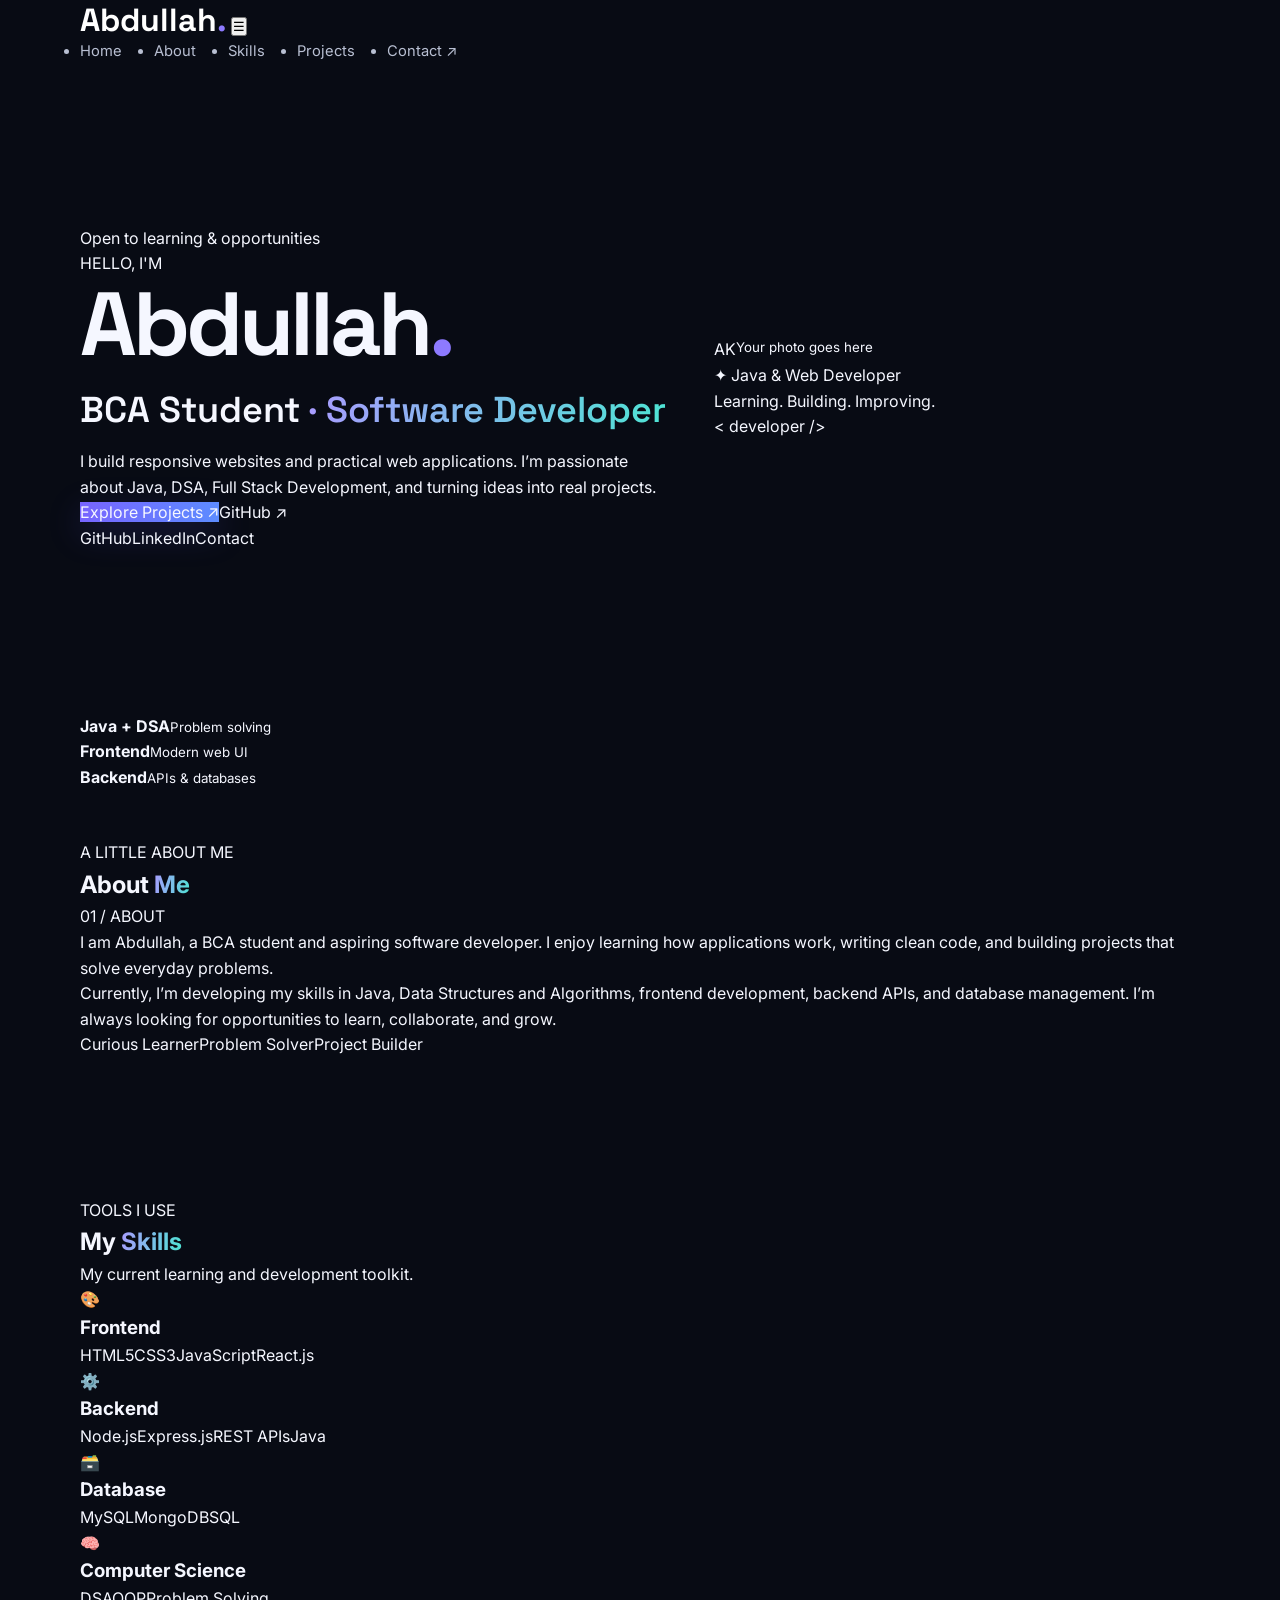
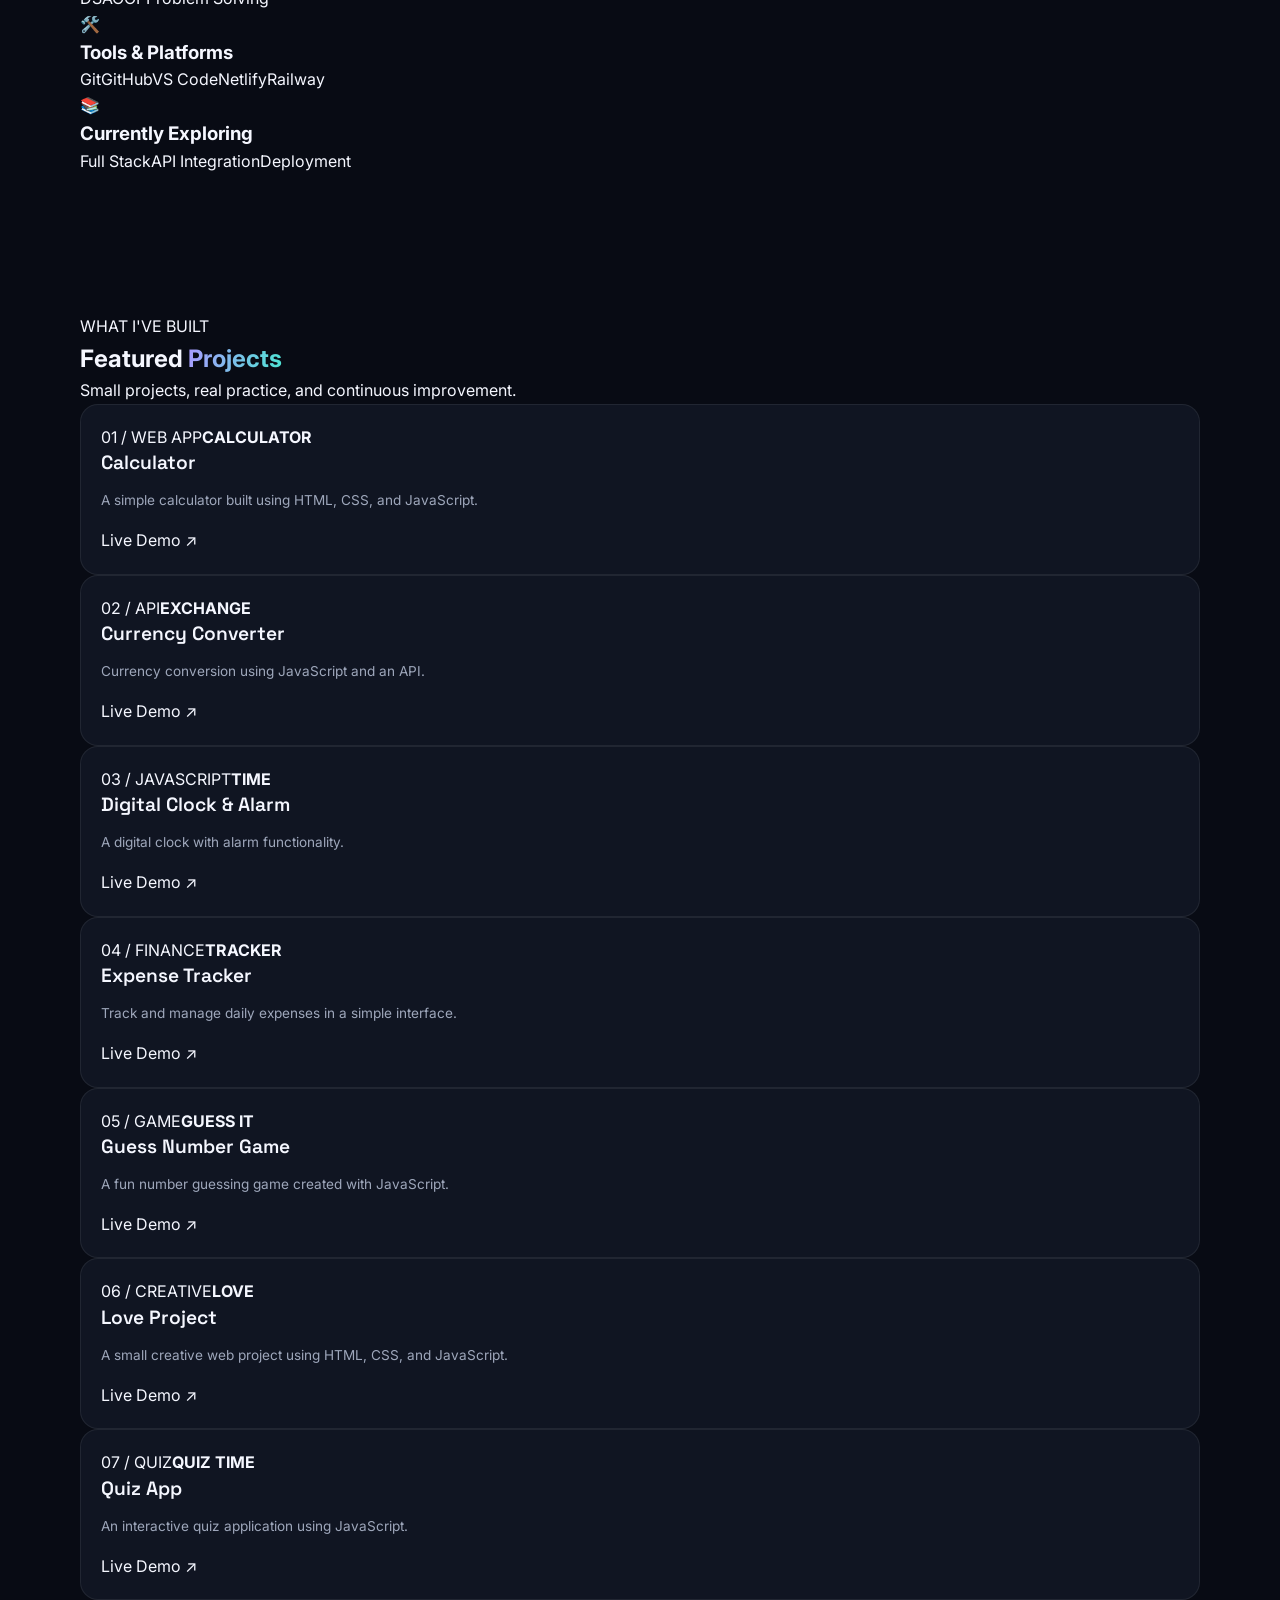
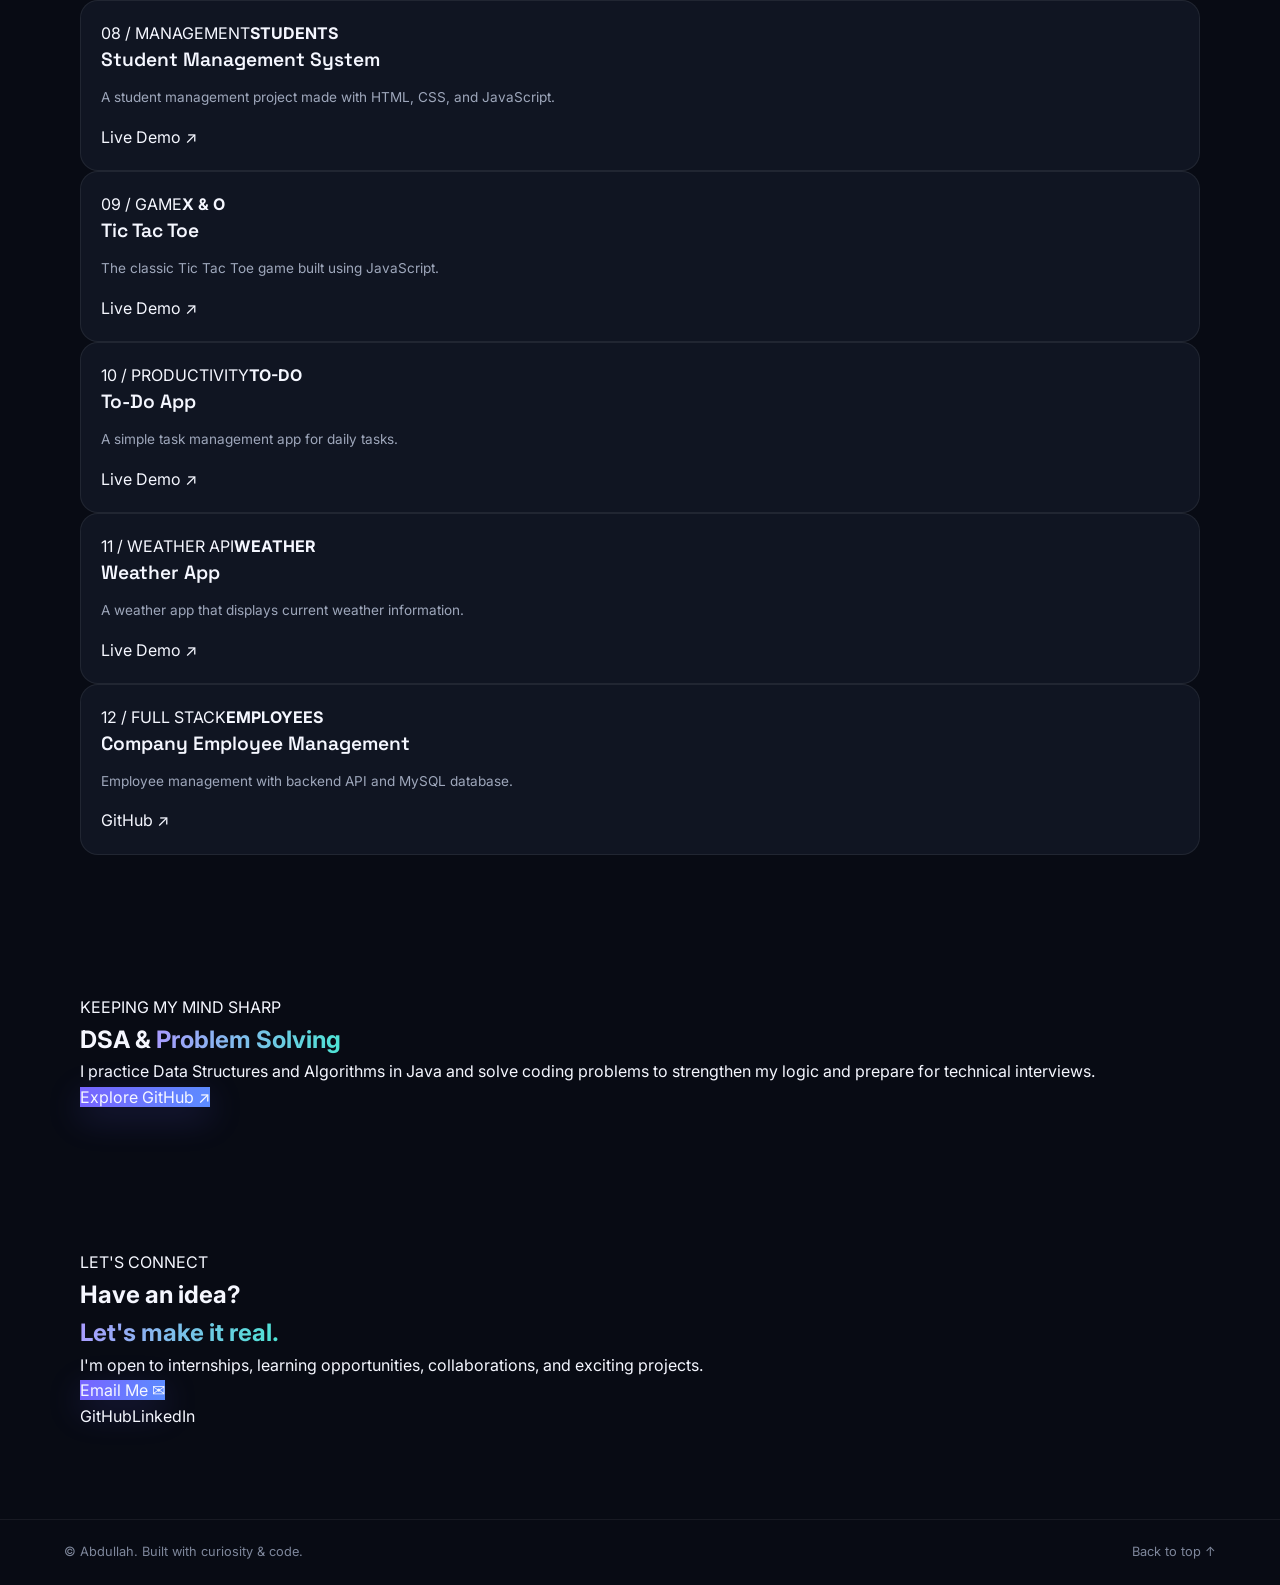
==== commit e3289b2b: "Update index.html" ====
--- a/index.html
+++ b/index.html
@@ -3,96 +3,92 @@
 <head>
   <meta charset="UTF-8">
   <meta name="viewport" content="width=device-width, initial-scale=1.0">
-  <meta name="description" content="Abdullah — Full Stack Developer Portfolio">
-  <title>Abdullah | Full Stack Developer</title>
+  <meta name="description" content="Abdullah — BCA Student and Full Stack Developer Portfolio">
+  <title>Abdullah | Developer Portfolio</title>
   <link rel="preconnect" href="https://fonts.googleapis.com">
-  <link href="https://fonts.googleapis.com/css2?family=Inter:wght@400;500;600;700;800&family=Space+Grotesk:wght@400;500;600;700&display=swap" rel="stylesheet">
+  <link href="https://fonts.googleapis.com/css2?family=Inter:wght@400;500;600;700;800&family=Space+Grotesk:wght@500;600;700&display=swap" rel="stylesheet">
   <link rel="stylesheet" href="style.css">
 </head>
 <body>
-  <div class="bg-glow glow-one"></div><div class="bg-glow glow-two"></div>
-  <header class="nav-wrap">
-    <nav class="nav container">
-      <a class="logo" href="#home">A<span>.</span></a>
-      <button class="menu-btn" id="menuBtn" aria-label="Toggle menu">☰</button>
-      <div class="nav-links" id="navLinks">
-        <a href="#home">Home</a><a href="#about">About</a><a href="#skills">Skills</a>
-        <a href="#projects">Projects</a><a href="#contact" class="nav-contact">Contact ↗</a>
-      </div>
-    </nav>
-  </header>
+<header class="header">
+  <nav class="navbar container">
+    <a class="logo" href="#home">Abdullah<span>.</span></a>
+    <button class="menu-toggle" id="menuToggle" aria-label="Open navigation">☰</button>
+    <ul class="nav-links" id="navLinks">
+      <li><a href="#home">Home</a></li><li><a href="#about">About</a></li>
+      <li><a href="#skills">Skills</a></li><li><a href="#projects">Projects</a></li><li><a class="nav-cta" href="#contact">Contact ↗</a></li>
+    </ul>
+  </nav>
+</header>
 
-  <main>
-    <section class="hero container" id="home">
-      <div class="hero-text">
-        <div class="available"><span></span> Available for opportunities</div>
-        <p class="eyebrow">HELLO, I'M</p>
-        <h1>Abdullah<span class="accent">.</span></h1>
-        <h2>Full Stack <span class="gradient-text">Web Developer</span></h2>
-        <p class="hero-desc">I build modern, responsive, and user-friendly web applications — from beautiful interfaces to powerful backend systems.</p>
-        <div class="hero-buttons">
-          <a class="btn primary" href="#projects">Explore My Work <span>↗</span></a>
-          <a class="btn secondary" href="#contact">Let's Talk</a>
-        </div>
-        <div class="socials">
-          <a href="https://github.com/abdullahkhanabdullah28575-alt" target="_blank">GitHub ↗</a>
-          <a href="https://www.linkedin.com/in/abdullah-khan-64b48943b/" target="_blank">LinkedIn ↗</a>
-        </div>
-      </div>
-      <div class="hero-visual">
-        <div class="orbit orbit-a"></div><div class="orbit orbit-b"></div>
-        <div class="photo-card">
-          <!-- Replace profile.jpg with your own photo -->
-          <img src="profile.jpg" alt="Abdullah profile photo" onerror="this.style.display='none'; this.nextElementSibling.style.display='grid'">
-          <div class="photo-placeholder"><span>AK</span><small>Add your photo<br>as profile.jpg</small></div>
-        </div>
-        <div class="floating-card fc-top"><span class="mini-icon">✦</span> Clean code</div>
-        <div class="floating-card fc-bottom"><span class="status-dot"></span> Building something cool</div>
-        <div class="code-chip">&lt; developer /&gt;</div>
-      </div>
-    </section>
+<main>
+<section id="home" class="hero container">
+  <div class="hero-copy">
+    <div class="availability"><span></span> Open to learning & opportunities</div>
+    <p class="kicker">HELLO, I'M</p>
+    <h1>Abdullah<span class="accent">.</span></h1>
+    <h2>BCA Student <span class="gradient-text">· Software Developer</span></h2>
+    <p class="intro">I build responsive websites and practical web applications. I’m passionate about Java, DSA, Full Stack Development, and turning ideas into real projects.</p>
+    <div class="hero-actions"><a class="button primary" href="#projects">Explore Projects <span>↗</span></a><a class="button outline" href="https://github.com/abdullahkhanabdullah28575-alt" target="_blank" rel="noopener">GitHub ↗</a></div>
+    <div class="quick-links"><a href="https://github.com/abdullahkhanabdullah28575-alt" target="_blank">GitHub</a><a href="https://www.linkedin.com/in/abdullah-khan-64b48943b/" target="_blank">LinkedIn</a><a href="#contact">Contact</a></div>
+  </div>
+  <div class="hero-image-wrap">
+    <div class="ring ring1"></div><div class="ring ring2"></div>
+    <div class="profile-frame">
+      <!-- Add your own image in the repository root and name it profile.jpg -->
+      <img src="profile.jpg" alt="Abdullah's profile photo" onerror="this.style.display='none';document.getElementById('photoFallback').style.display='flex'">
+      <div class="photo-fallback" id="photoFallback"><span>AK</span><small>Your photo goes here</small></div>
+    </div>
+    <div class="floating-note note1">✦ Java & Web Developer</div>
+    <div class="floating-note note2"><span class="green-dot"></span> Learning. Building. Improving.</div>
+    <div class="floating-code">&lt; developer /&gt;</div>
+  </div>
+</section>
 
-    <section class="stats container">
-      <div><strong>Full Stack</strong><span>Development</span></div>
-      <div><strong>React + Node</strong><span>Modern JavaScript stack</span></div>
-      <div><strong>Always Learning</strong><span>Growing every day</span></div>
-    </section>
+<div class="highlights container">
+  <div><strong>Java + DSA</strong><small>Problem solving</small></div><div><strong>Frontend</strong><small>Modern web UI</small></div><div><strong>Backend</strong><small>APIs & databases</small></div>
+</div>
 
-    <section class="section container" id="about">
-      <div class="section-heading"><p class="eyebrow">GET TO KNOW ME</p><h2>About <span class="gradient-text">Me</span></h2></div>
-      <div class="about-card">
-        <div class="about-mark">01 <span>/ ABOUT</span></div>
-        <div><p>I'm Abdullah, a BCA student and aspiring Full Stack Developer from Lucknow, India. I enjoy turning ideas into practical digital experiences and learning how every part of a web application works.</p>
-        <p>My focus is on responsive frontend design, backend development, REST APIs, and database integration. I love solving problems and building projects that are useful in the real world.</p>
-        <div class="about-tags"><span>Problem Solving</span><span>Responsive Design</span><span>Full Stack Development</span></div></div>
-      </div>
-    </section>
+<section id="about" class="section container">
+  <div class="section-title"><p class="kicker">A LITTLE ABOUT ME</p><h2>About <span class="gradient-text">Me</span></h2></div>
+  <div class="about-panel"><div class="section-index">01 <span>/ ABOUT</span></div><div><p>I am Abdullah, a BCA student and aspiring software developer. I enjoy learning how applications work, writing clean code, and building projects that solve everyday problems.</p><p>Currently, I’m developing my skills in Java, Data Structures and Algorithms, frontend development, backend APIs, and database management. I’m always looking for opportunities to learn, collaborate, and grow.</p><div class="pills"><span>Curious Learner</span><span>Problem Solver</span><span>Project Builder</span></div></div></div>
+</section>
 
-    <section class="section container" id="skills">
-      <div class="section-heading"><p class="eyebrow">WHAT I WORK WITH</p><h2>My <span class="gradient-text">Tech Stack</span></h2><p class="section-sub">Technologies and tools I use to build applications.</p></div>
-      <div class="skill-grid">
-        <article class="skill-card"><div class="skill-icon">🌐</div><h3>Frontend</h3><div class="tags"><span>HTML5</span><span>CSS3</span><span>JavaScript</span><span>React.js</span><span>Responsive Design</span></div></article>
-        <article class="skill-card"><div class="skill-icon">⚙️</div><h3>Backend</h3><div class="tags"><span>Node.js</span><span>Express.js</span><span>REST API</span><span>Java</span></div></article>
-        <article class="skill-card"><div class="skill-icon">🗄️</div><h3>Databases</h3><div class="tags"><span>MySQL</span><span>MongoDB</span><span>SQL</span></div></article>
-        <article class="skill-card"><div class="skill-icon">🛠️</div><h3>Tools & Others</h3><div class="tags"><span>Git</span><span>GitHub</span><span>VS Code</span><span>Netlify</span><span>Railway</span></div></article>
-      </div>
-    </section>
+<section id="skills" class="section container">
+  <div class="section-title"><p class="kicker">TOOLS I USE</p><h2>My <span class="gradient-text">Skills</span></h2><p class="subtitle">My current learning and development toolkit.</p></div>
+  <div class="skills-grid">
+    <article class="skill-box"><div class="skill-emoji">🎨</div><h3>Frontend</h3><div class="skill-tags"><span>HTML5</span><span>CSS3</span><span>JavaScript</span><span>React.js</span></div></article>
+    <article class="skill-box"><div class="skill-emoji">⚙️</div><h3>Backend</h3><div class="skill-tags"><span>Node.js</span><span>Express.js</span><span>REST APIs</span><span>Java</span></div></article>
+    <article class="skill-box"><div class="skill-emoji">🗃️</div><h3>Database</h3><div class="skill-tags"><span>MySQL</span><span>MongoDB</span><span>SQL</span></div></article>
+    <article class="skill-box"><div class="skill-emoji">🧠</div><h3>Computer Science</h3><div class="skill-tags"><span>DSA</span><span>OOP</span><span>Problem Solving</span></div></article>
+    <article class="skill-box"><div class="skill-emoji">🛠️</div><h3>Tools & Platforms</h3><div class="skill-tags"><span>Git</span><span>GitHub</span><span>VS Code</span><span>Netlify</span><span>Railway</span></div></article>
+    <article class="skill-box"><div class="skill-emoji">📚</div><h3>Currently Exploring</h3><div class="skill-tags"><span>Full Stack</span><span>API Integration</span><span>Deployment</span></div></article>
+  </div>
+</section>
 
-    <section class="section container" id="projects">
-      <div class="section-heading"><p class="eyebrow">SELECTED WORK</p><h2>Featured <span class="gradient-text">Projects</span></h2><p class="section-sub">A few projects I have built while learning and practicing.</p></div>
-      <div class="project-grid">
-        <article class="project-card"><div class="project-top"><span class="project-number">PROJECT 01</span><span class="project-symbol">↗</span></div><div class="project-art art-one">EMPLOYEE<br>MANAGEMENT</div><h3>Company Employee Management</h3><p>A web application to manage employee records using a frontend, Express API, and MySQL database.</p><div class="tags"><span>HTML/CSS/JS</span><span>Node.js</span><span>Express</span><span>MySQL</span></div><a class="project-link" href="https://github.com/abdullahkhanabdullah28575-alt/Company-Employee-Management" target="_blank">View source code ↗</a></article>
-        <article class="project-card"><div class="project-top"><span class="project-number">PROJECT 02</span><span class="project-symbol">↗</span></div><div class="project-art art-two">MUSIC<br>PLAYER</div><h3>Spotify-Style Music Player</h3><p>A responsive music player interface with song listing, playback controls, and volume adjustment.</p><div class="tags"><span>HTML</span><span>CSS</span><span>JavaScript</span></div><a class="project-link" href="https://github.com/abdullahkhanabdullah28575-alt" target="_blank">View GitHub ↗</a></article>
-        <article class="project-card"><div class="project-top"><span class="project-number">PROJECT 03</span><span class="project-symbol">↗</span></div><div class="project-art art-three">TASK<br>TRACKER</div><h3>To-Do List App</h3><p>A simple task manager to add, complete, and organize daily tasks with an interactive UI.</p><div class="tags"><span>HTML</span><span>CSS</span><span>JavaScript</span></div><a class="project-link" href="https://github.com/abdullahkhanabdullah28575-alt" target="_blank">View GitHub ↗</a></article>
-      </div>
-    </section>
+<section id="projects" class="section container">
+  <div class="section-title"><p class="kicker">WHAT I'VE BUILT</p><h2>Featured <span class="gradient-text">Projects</span></h2><p class="subtitle">Small projects, real practice, and continuous improvement.</p></div>
+  <div class="projects-grid">
+    <article class="project-card"><div class="project-banner banner1"><span>01 / WEB APP</span><b>CALCULATOR</b></div><h3>Calculator</h3><p>A simple calculator built using HTML, CSS, and JavaScript.</p><a href="./Calculator/index.html" target="_blank">Live Demo ↗</a></article>
+    <article class="project-card"><div class="project-banner banner2"><span>02 / API</span><b>EXCHANGE</b></div><h3>Currency Converter</h3><p>Currency conversion using JavaScript and an API.</p><a href="./Currency_Converter/index.html" target="_blank">Live Demo ↗</a></article>
+    <article class="project-card"><div class="project-banner banner3"><span>03 / JAVASCRIPT</span><b>TIME</b></div><h3>Digital Clock & Alarm</h3><p>A digital clock with alarm functionality.</p><a href="./Digital_Clock_&_Alarm/index.html" target="_blank">Live Demo ↗</a></article>
+    <article class="project-card"><div class="project-banner banner4"><span>04 / FINANCE</span><b>TRACKER</b></div><h3>Expense Tracker</h3><p>Track and manage daily expenses in a simple interface.</p><a href="./Expense_Tracker_project/index.html" target="_blank">Live Demo ↗</a></article>
+    <article class="project-card"><div class="project-banner banner5"><span>05 / GAME</span><b>GUESS IT</b></div><h3>Guess Number Game</h3><p>A fun number guessing game created with JavaScript.</p><a href="./Guess_numberGame/index.html" target="_blank">Live Demo ↗</a></article>
+    <article class="project-card"><div class="project-banner banner6"><span>06 / CREATIVE</span><b>LOVE</b></div><h3>Love Project</h3><p>A small creative web project using HTML, CSS, and JavaScript.</p><a href="./Love_P/index.html" target="_blank">Live Demo ↗</a></article>
+    <article class="project-card"><div class="project-banner banner7"><span>07 / QUIZ</span><b>QUIZ TIME</b></div><h3>Quiz App</h3><p>An interactive quiz application using JavaScript.</p><a href="./Quiz-App/Index.html" target="_blank">Live Demo ↗</a></article>
+    <article class="project-card"><div class="project-banner banner8"><span>08 / MANAGEMENT</span><b>STUDENTS</b></div><h3>Student Management System</h3><p>A student management project made with HTML, CSS, and JavaScript.</p><a href="./Student__managment_System/index.html" target="_blank">Live Demo ↗</a></article>
+    <article class="project-card"><div class="project-banner banner9"><span>09 / GAME</span><b>X & O</b></div><h3>Tic Tac Toe</h3><p>The classic Tic Tac Toe game built using JavaScript.</p><a href="./TicTacToe/index.html" target="_blank">Live Demo ↗</a></article>
+    <article class="project-card"><div class="project-banner banner10"><span>10 / PRODUCTIVITY</span><b>TO-DO</b></div><h3>To-Do App</h3><p>A simple task management app for daily tasks.</p><a href="./To_Do_App/index.html" target="_blank">Live Demo ↗</a></article>
+    <article class="project-card"><div class="project-banner banner11"><span>11 / WEATHER API</span><b>WEATHER</b></div><h3>Weather App</h3><p>A weather app that displays current weather information.</p><a href="./WeatherApp_project/index.html" target="_blank">Live Demo ↗</a></article>
+    <article class="project-card"><div class="project-banner banner12"><span>12 / FULL STACK</span><b>EMPLOYEES</b></div><h3>Company Employee Management</h3><p>Employee management with backend API and MySQL database.</p><a href="https://github.com/abdullahkhanabdullah28575-alt/Company-Employee-Management" target="_blank">GitHub ↗</a></article>
+  </div>
+</section>
 
-    <section class="contact-section container" id="contact">
-      <div class="contact-box"><p class="eyebrow">HAVE A PROJECT IN MIND?</p><h2>Let's build something<br><span class="gradient-text">great together.</span></h2><p>I'm open to learning opportunities, internships, collaborations, and interesting projects.</p><a class="btn primary" href="mailto:abdullahkhan99058@gmail.com">Contact Me ✉</a>
-      <div class="contact-links"><a href="https://github.com/abdullahkhanabdullah28575-alt" target="_blank">GitHub</a><a href="https://www.linkedin.com/in/abdullah-khan-64b48943b/" target="_blank">LinkedIn</a><a href="mailto:abdullahkhan99058@gmail.com">Email</a></div></div>
-    </section>
-  </main>
-  <footer><p>Designed & built by <strong>Abdullah</strong> · <span id="year"></span></p><a href="#home">Back to top ↑</a></footer>
-  <script src="script.js"></script>
+<section class="section container dsa-section"><div><p class="kicker">KEEPING MY MIND SHARP</p><h2>DSA & <span class="gradient-text">Problem Solving</span></h2><p>I practice Data Structures and Algorithms in Java and solve coding problems to strengthen my logic and prepare for technical interviews.</p></div><a class="button primary" href="https://github.com/abdullahkhanabdullah28575-alt" target="_blank">Explore GitHub ↗</a></section>
+
+<section id="contact" class="section container"><div class="contact-card"><p class="kicker">LET'S CONNECT</p><h2>Have an idea?<br><span class="gradient-text">Let's make it real.</span></h2><p>I'm open to internships, learning opportunities, collaborations, and exciting projects.</p><a class="button primary" href="mailto:abdullahkhanabdullah28575@gmail.com">Email Me ✉</a><div class="contact-socials"><a href="https://github.com/abdullahkhanabdullah28575-alt" target="_blank">GitHub</a><a href="https://www.linkedin.com/in/abdullah-khan-64b48943b/" target="_blank">LinkedIn</a></div></div></section>
+</main>
+<footer><p>© <span id="year"></span> Abdullah. Built with curiosity & code.</p><a href="#home">Back to top ↑</a></footer>
+<script src="script.js"></script>
 </body>
 </html>
--- a/style.css
+++ b/style.css
@@ -1,259 +1,681 @@
 * {
     margin: 0;
     padding: 0;
-    box-sizing: border-box;
+    box-sizing: border-box
 }
 
 html {
-    scroll-behavior: smooth;
+    scroll-behavior: smooth
 }
 
 body {
-    font-family: Arial, sans-serif;
-    background: #0f172a;
-    color: #e2e8f0;
-    line-height: 1.6;
-}
-
-
-/* Navbar */
-
-header {
+    background: #080b14;
+    color: #f5f7ff;
+    font-family: Inter, Arial, sans-serif;
+    overflow-x: hidden;
+    line-height: 1.6
+}
+
+a {
+    color: inherit;
+    text-decoration: none
+}
+
+.container {
+    width: min(1120px, 90%);
+    margin: auto
+}
+
+.bg-glow {
+    position: fixed;
+    width: 420px;
+    height: 420px;
+    border-radius: 50%;
+    filter: blur(130px);
+    opacity: .18;
+    pointer-events: none;
+    z-index: -1
+}
+
+.glow-one {
+    background: #7357ff;
+    top: 0;
+    left: -160px
+}
+
+.glow-two {
+    background: #00d5c4;
+    right: -180px;
+    top: 45%
+}
+
+.nav-wrap {
     position: sticky;
     top: 0;
-    z-index: 1000;
-    background: #020617;
-}
-
-.navbar {
-    max-width: 1100px;
-    margin: auto;
-    padding: 20px;
-    display: flex;
-    justify-content: space-between;
+    z-index: 10;
+    background: rgba(8, 11, 20, .8);
+    backdrop-filter: blur(18px);
+    border-bottom: 1px solid #ffffff10
+}
+
+.nav {
+    height: 76px;
+    display: flex;
     align-items: center;
+    justify-content: space-between
 }
 
 .logo {
-    font-size: 28px;
+    font: 700 2rem "Space Grotesk";
+    color: #fff
+}
+
+.logo span,
+.accent {
+    color: #8d7aff
+}
+
+.nav-links {
+    display: flex;
+    align-items: center;
+    gap: 32px;
+    color: #b8bfd2;
+    font-size: .92rem
+}
+
+.nav-links a:hover {
+    color: #fff
+}
+
+.nav-contact {
+    padding: 10px 18px;
+    border: 1px solid #8d7aff;
+    border-radius: 12px;
+    color: #fff !important
+}
+
+.menu-btn {
+    display: none;
+    background: none;
+    border: 0;
     color: white;
-}
-
-.logo span {
-    color: #38bdf8;
-}
-
-.navbar ul {
-    display: flex;
-    gap: 25px;
-    list-style: none;
-}
-
-.navbar a {
-    color: #cbd5e1;
-    text-decoration: none;
-}
-
-.navbar a:hover {
-    color: #38bdf8;
-}
-
-
-/* Hero */
+    font-size: 1.5rem
+}
 
 .hero {
-    min-height: 90vh;
-    display: flex;
-    justify-content: center;
+    min-height: 650px;
+    display: grid;
+    grid-template-columns: 1.1fr .9fr;
     align-items: center;
+    gap: 40px;
+    padding: 75px 0
+}
+
+.available {
+    display: inline-flex;
+    align-items: center;
+    gap: 9px;
+    background: #111a22;
+    border: 1px solid #1d3940;
+    padding: 8px 13px;
+    border-radius: 30px;
+    font-size: .78rem;
+    color: #b9d8d5;
+    margin-bottom: 30px
+}
+
+.available span,
+.status-dot {
+    width: 8px;
+    height: 8px;
+    background: #45e6a4;
+    border-radius: 50%;
+    box-shadow: 0 0 12px #45e6a4
+}
+
+.eyebrow {
+    font-size: .76rem;
+    letter-spacing: 3px;
+    color: #8f82ff;
+    font-weight: 700;
+    margin-bottom: 12px
+}
+
+.hero h1 {
+    font: 700 clamp(3.5rem, 7vw, 6.2rem)/1.05 "Space Grotesk";
+    letter-spacing: -4px
+}
+
+.hero h2 {
+    font: 600 clamp(1.4rem, 3vw, 2.25rem) "Space Grotesk";
+    margin: 16px 0
+}
+
+.gradient-text {
+    background: linear-gradient(100deg, #a99bff, #4de4d4);
+    -webkit-background-clip: text;
+    background-clip: text;
+    color: transparent
+}
+
+.hero-desc {
+    color: #aab2c5;
+    max-width: 530px;
+    font-size: 1.04rem;
+    margin: 20px 0 28px
+}
+
+.hero-buttons {
+    display: flex;
+    gap: 14px;
+    flex-wrap: wrap
+}
+
+.btn {
+    display: inline-flex;
+    align-items: center;
+    gap: 10px;
+    padding: 13px 21px;
+    border-radius: 12px;
+    font-weight: 600;
+    font-size: .9rem;
+    transition: .25s
+}
+
+.btn:hover {
+    transform: translateY(-3px)
+}
+
+.primary {
+    background: linear-gradient(100deg, #7864ff, #5c8cff);
+    box-shadow: 0 10px 35px #6c62ff35
+}
+
+.secondary {
+    border: 1px solid #33394d;
+    background: #101522
+}
+
+.socials {
+    display: flex;
+    gap: 22px;
+    margin-top: 30px;
+    color: #9ba4ba;
+    font-size: .88rem
+}
+
+.socials a:hover {
+    color: #fff
+}
+
+.hero-visual {
+    height: 440px;
+    position: relative;
+    display: grid;
+    place-items: center
+}
+
+.photo-card {
+    width: 280px;
+    height: 340px;
+    border: 1px solid #ffffff25;
+    border-radius: 28px;
+    overflow: hidden;
+    background: linear-gradient(145deg, #171c2d, #111522);
+    box-shadow: 0 30px 90px #0008;
+    transform: rotate(3deg);
+    position: relative;
+    z-index: 2
+}
+
+.photo-card img {
+    width: 100%;
+    height: 100%;
+    object-fit: cover
+}
+
+.photo-placeholder {
+    height: 100%;
+    display: none;
+    place-content: center;
     text-align: center;
-    padding: 40px 20px;
-}
-
-.hero-content {
-    max-width: 750px;
-}
-
-.small-text {
-    color: #38bdf8;
-    font-size: 20px;
-}
-
-.hero h1 {
-    font-size: 60px;
-    margin: 10px 0;
-    color: white;
-}
-
-.hero h2 {
-    font-size: 25px;
-    margin-bottom: 20px;
-    color: #cbd5e1;
-}
-
-.hero p {
-    color: #94a3b8;
-}
-
-
-/* Buttons */
-
-.buttons {
-    margin-top: 30px;
-}
-
-.btn {
-    display: inline-block;
-    padding: 12px 25px;
-    margin: 5px;
-    background: #38bdf8;
-    color: #020617;
-    text-decoration: none;
-    border-radius: 8px;
-    font-weight: bold;
-}
-
-.btn:hover {
-    transform: translateY(-2px);
-}
-
-.secondary {
-    background: transparent;
-    border: 1px solid #38bdf8;
-    color: #38bdf8;
-}
-
-
-/* Sections */
-
-.section {
-    max-width: 1100px;
-    margin: auto;
-    padding: 90px 20px;
-}
-
-.section h2 {
-    text-align: center;
-    font-size: 36px;
-    margin-bottom: 30px;
-    color: white;
-}
-
-.section > p {
-    max-width: 750px;
-    margin: 10px auto;
-    text-align: center;
-    color: #94a3b8;
-}
-
-.section-subtitle {
-    margin-bottom: 40px !important;
-}
-
-
-/* Skills */
-
-.skills-container {
-    display: flex;
-    justify-content: center;
-    flex-wrap: wrap;
-    gap: 15px;
-}
-
-.skill {
-    padding: 12px 25px;
-    background: #1e293b;
-    border-radius: 8px;
-    border: 1px solid #334155;
-}
-
-
-/* Projects */
-
-.projects-container {
+    gap: 12px;
+    color: #9fa8bd
+}
+
+.photo-placeholder span {
+    font: 700 5rem "Space Grotesk";
+    background: linear-gradient(120deg, #8978ff, #4de4d4);
+    color: transparent;
+    background-clip: text
+}
+
+.photo-placeholder small {
+    font-size: .8rem
+}
+
+.orbit {
+    position: absolute;
+    border: 1px solid #8174ff30;
+    border-radius: 50%;
+    width: 400px;
+    height: 400px
+}
+
+.orbit-b {
+    width: 330px;
+    height: 330px;
+    border-color: #4de4d420
+}
+
+.floating-card {
+    position: absolute;
+    background: #141a29;
+    border: 1px solid #ffffff18;
+    padding: 12px 16px;
+    border-radius: 14px;
+    box-shadow: 0 15px 35px #0005;
+    font-size: .8rem;
+    z-index: 3
+}
+
+.fc-top {
+    top: 45px;
+    right: 5px
+}
+
+.fc-bottom {
+    bottom: 45px;
+    left: 0;
+    display: flex;
+    gap: 9px;
+    align-items: center
+}
+
+.mini-icon {
+    color: #b5a9ff
+}
+
+.code-chip {
+    position: absolute;
+    bottom: 5px;
+    right: 25px;
+    color: #8d83ff;
+    font: 600 .85rem monospace
+}
+
+.stats {
     display: grid;
     grid-template-columns: repeat(3, 1fr);
-    gap: 25px;
-}
-
+    border: 1px solid #ffffff13;
+    background: #101522a6;
+    border-radius: 18px;
+    padding: 24px;
+    margin-bottom: 100px;
+    text-align: center
+}
+
+.stats div {
+    display: flex;
+    flex-direction: column;
+    gap: 4px;
+    border-right: 1px solid #ffffff12
+}
+
+.stats div:last-child {
+    border: 0
+}
+
+.stats strong {
+    font: 600 1.15rem "Space Grotesk"
+}
+
+.stats span {
+    font-size: .8rem;
+    color: #8f98ad
+}
+
+.section {
+    padding: 50px 0 90px
+}
+
+.section-heading {
+    text-align: center;
+    margin-bottom: 40px
+}
+
+.section-heading h2 {
+    font: 700 clamp(2rem, 4vw, 3rem) "Space Grotesk"
+}
+
+.section-sub {
+    color: #929bb0;
+    margin-top: 10px
+}
+
+.about-card {
+    display: grid;
+    grid-template-columns: 180px 1fr;
+    gap: 30px;
+    background: #101522;
+    border: 1px solid #ffffff12;
+    padding: 35px;
+    border-radius: 20px
+}
+
+.about-mark {
+    font: 700 1.4rem "Space Grotesk";
+    color: #9184ff
+}
+
+.about-mark span {
+    font-size: .7rem;
+    color: #707a91;
+    letter-spacing: 2px
+}
+
+.about-card p {
+    color: #aeb6c8;
+    margin-bottom: 15px
+}
+
+.about-tags,
+.tags {
+    display: flex;
+    gap: 8px;
+    flex-wrap: wrap
+}
+
+.about-tags span,
+.tags span {
+    font-size: .73rem;
+    color: #c3c8d8;
+    border: 1px solid #ffffff15;
+    background: #171d2b;
+    padding: 6px 10px;
+    border-radius: 7px
+}
+
+.skill-grid {
+    display: grid;
+    grid-template-columns: repeat(2, 1fr);
+    gap: 18px
+}
+
+.skill-card,
 .project-card {
-    background: #1e293b;
+    background: #101522;
+    border: 1px solid #ffffff12;
+    border-radius: 18px;
     padding: 25px;
-    border-radius: 12px;
-    border: 1px solid #334155;
-    transition: 0.3s;
-}
-
+    transition: .25s
+}
+
+.skill-card:hover,
 .project-card:hover {
     transform: translateY(-5px);
-    border-color: #38bdf8;
-}
-
+    border-color: #7768ff70
+}
+
+.skill-icon {
+    font-size: 1.6rem;
+    margin-bottom: 10px
+}
+
+.skill-card h3,
 .project-card h3 {
-    color: white;
-    margin-bottom: 12px;
+    font: 600 1.2rem "Space Grotesk";
+    margin-bottom: 15px
+}
+
+.project-grid {
+    display: grid;
+    grid-template-columns: repeat(3, 1fr);
+    gap: 18px
+}
+
+.project-card {
+    padding: 20px
+}
+
+.project-top {
+    display: flex;
+    justify-content: space-between;
+    color: #7f89a1;
+    font-size: .7rem;
+    letter-spacing: 1px
+}
+
+.project-symbol {
+    font-size: 1.2rem;
+    color: #a59aff
+}
+
+.project-art {
+    height: 150px;
+    border-radius: 12px;
+    display: grid;
+    place-content: center;
+    text-align: center;
+    font: 700 1.8rem/1.1 "Space Grotesk";
+    letter-spacing: 2px;
+    margin: 18px 0;
+    color: #fff
+}
+
+.art-one {
+    background: linear-gradient(135deg, #25234b, #4b3f91)
+}
+
+.art-two {
+    background: linear-gradient(135deg, #113e3a, #1d8273)
+}
+
+.art-three {
+    background: linear-gradient(135deg, #48263f, #9c477c)
 }
 
 .project-card p {
-    color: #94a3b8;
-    margin-bottom: 20px;
-}
-
-.project-card a {
-    color: #38bdf8;
-    text-decoration: none;
-    font-weight: bold;
-}
-
-
-/* Contact */
-
-.contact {
+    color: #9ea7bb;
+    font-size: .85rem;
+    margin-bottom: 16px
+}
+
+.project-card .tags {
+    margin-bottom: 18px
+}
+
+.project-link {
+    font-size: .85rem;
+    color: #a99cff;
+    font-weight: 600
+}
+
+.contact-section {
+    padding: 20px 0 100px
+}
+
+.contact-box {
     text-align: center;
-}
-
-.contact a {
-    color: #38bdf8;
-    text-decoration: none;
-    font-weight: bold;
-}
-
-
-/* Footer */
+    padding: 65px 25px;
+    border: 1px solid #ffffff15;
+    border-radius: 24px;
+    background: radial-gradient(ellipse at top, #27204d, #101522 65%)
+}
+
+.contact-box h2 {
+    font: 700 clamp(2rem, 4vw, 3.5rem)/1.2 "Space Grotesk";
+    margin: 15px 0
+}
+
+.contact-box>p:not(.eyebrow) {
+    color: #a6afc2;
+    margin: 0 auto 25px;
+    max-width: 520px
+}
+
+.contact-links {
+    display: flex;
+    justify-content: center;
+    gap: 24px;
+    margin-top: 28px;
+    color: #aab2c5;
+    font-size: .85rem
+}
 
 footer {
-    text-align: center;
-    padding: 30px;
-    background: #020617;
-    color: #64748b;
-}
-
-
-/* Mobile */
-
-@media (max-width: 800px) {
-
-    .navbar {
+    border-top: 1px solid #ffffff10;
+    padding: 22px 5%;
+    display: flex;
+    justify-content: space-between;
+    color: #7e879b;
+    font-size: .8rem
+}
+
+footer strong {
+    color: #c9cfff
+}
+
+footer a:hover {
+    color: white
+}
+
+@media(max-width:800px) {
+    .hero {
+        grid-template-columns: 1fr;
+        padding-top: 55px;
+        text-align: center
+    }
+
+    .hero-desc {
+        margin-left: auto;
+        margin-right: auto
+    }
+
+    .hero-buttons,
+    .socials {
+        justify-content: center
+    }
+
+    .hero-visual {
+        height: 390px
+    }
+
+    .fc-top {
+        right: 10%
+    }
+
+    .fc-bottom {
+        left: 10%
+    }
+
+    .stats {
+        margin-bottom: 60px
+    }
+
+    .project-grid {
+        grid-template-columns: 1fr 1fr
+    }
+
+    .about-card {
+        grid-template-columns: 1fr;
+        gap: 10px
+    }
+}
+
+@media(max-width:560px) {
+    .menu-btn {
+        display: block
+    }
+
+    .nav-links {
+        display: none;
+        position: absolute;
+        top: 76px;
+        left: 0;
+        right: 0;
+        padding: 20px;
+        background: #0c101b;
         flex-direction: column;
-        gap: 15px;
-    }
-
-    .navbar ul {
-        gap: 12px;
-        flex-wrap: wrap;
-        justify-content: center;
+        gap: 18px
+    }
+
+    .nav-links.show {
+        display: flex
     }
 
     .hero h1 {
-        font-size: 42px;
-    }
-
-    .hero h2 {
-        font-size: 20px;
-    }
-
-    .projects-container {
+        letter-spacing: -2px
+    }
+
+    .hero-visual {
+        height: 350px
+    }
+
+    .photo-card {
+        width: 230px;
+        height: 290px
+    }
+
+    .orbit {
+        width: 300px;
+        height: 300px
+    }
+
+    .orbit-b {
+        width: 250px;
+        height: 250px
+    }
+
+    .floating-card {
+        font-size: .7rem
+    }
+
+    .fc-top {
+        right: 0;
+        top: 30px
+    }
+
+    .fc-bottom {
+        left: 0;
+        bottom: 25px
+    }
+
+    .stats {
         grid-template-columns: 1fr;
-    }
-
-}+        gap: 16px
+    }
+
+    .stats div {
+        border-right: 0;
+        border-bottom: 1px solid #ffffff12;
+        padding-bottom: 14px
+    }
+
+    .stats div:last-child {
+        padding-bottom: 0
+    }
+
+    .skill-grid,
+    .project-grid {
+        grid-template-columns: 1fr
+    }
+
+    .about-card {
+        padding: 22px
+    }
+
+    .section {
+        padding: 35px 0 65px
+    }
+
+    footer {
+        gap: 10px;
+        flex-direction: column;
+        text-align: center
+    }
+
+    .contact-box {
+        padding: 45px 18px
+    }
+}
